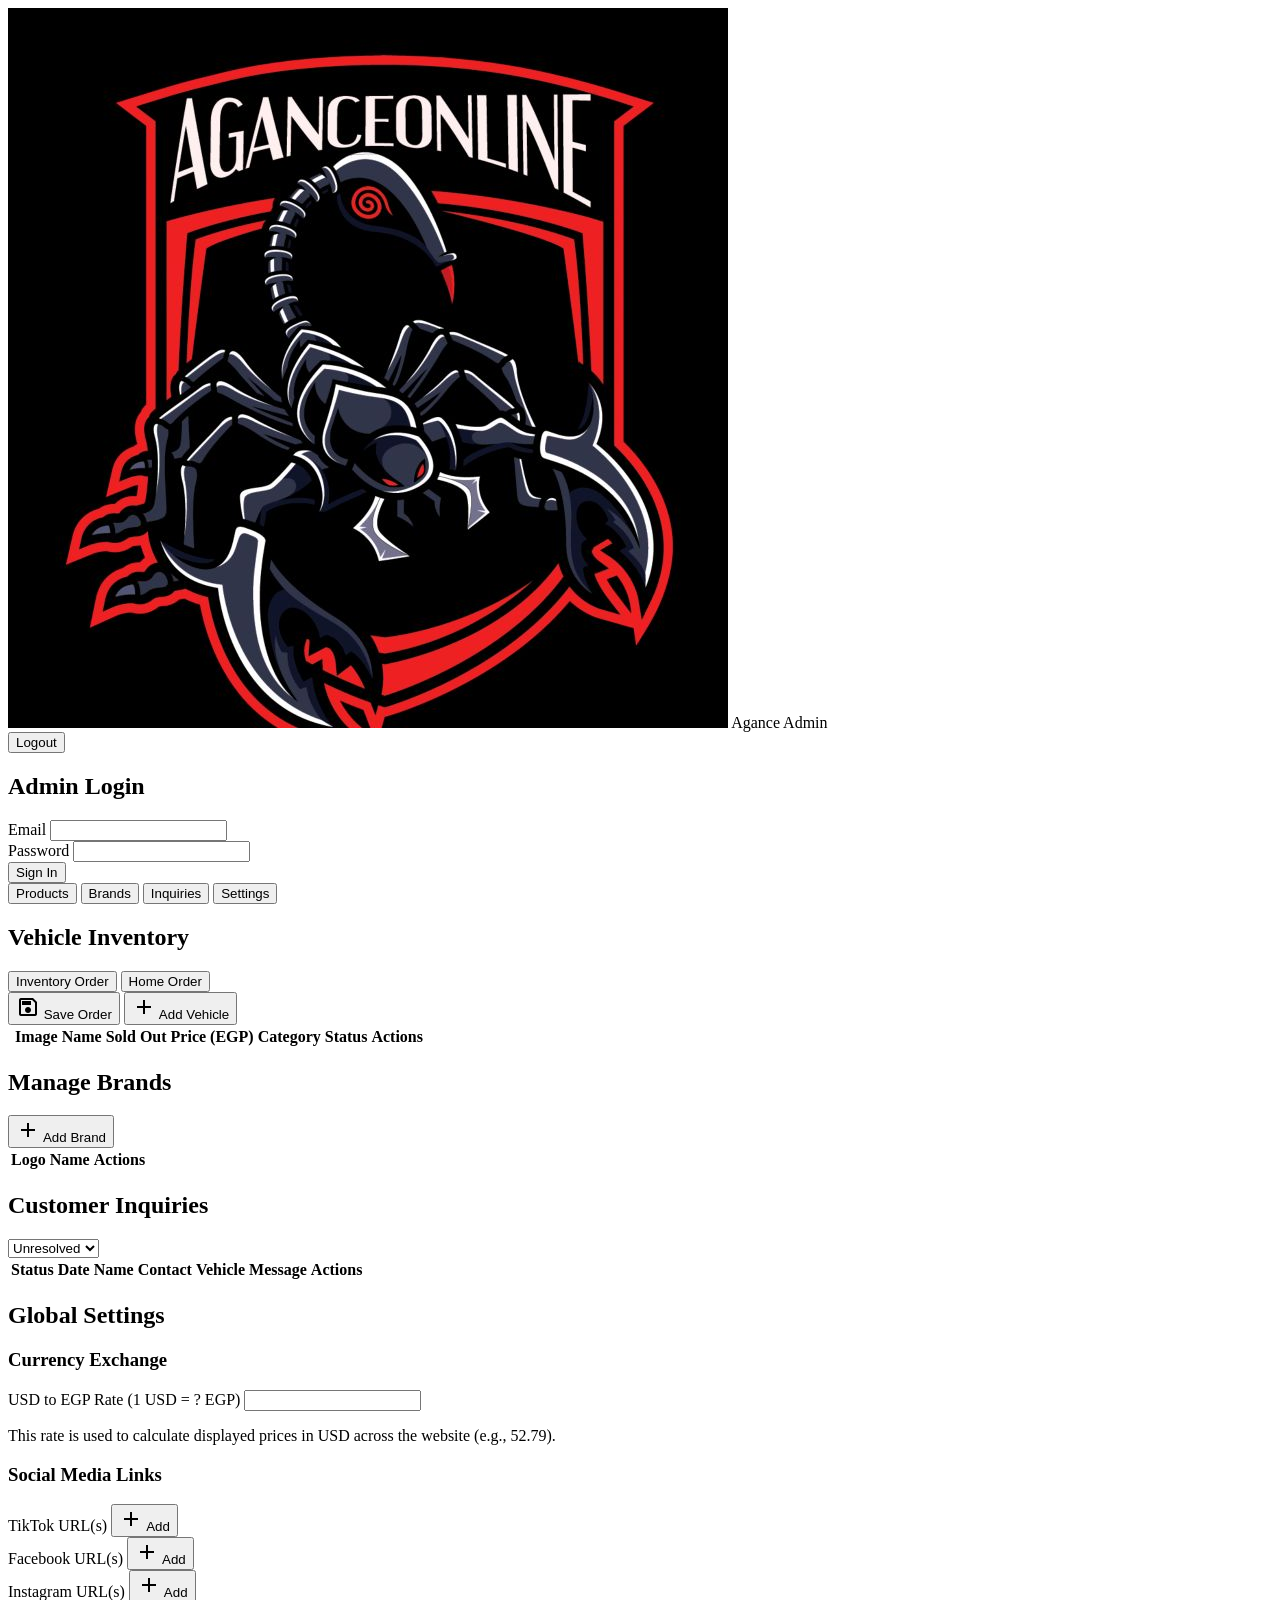
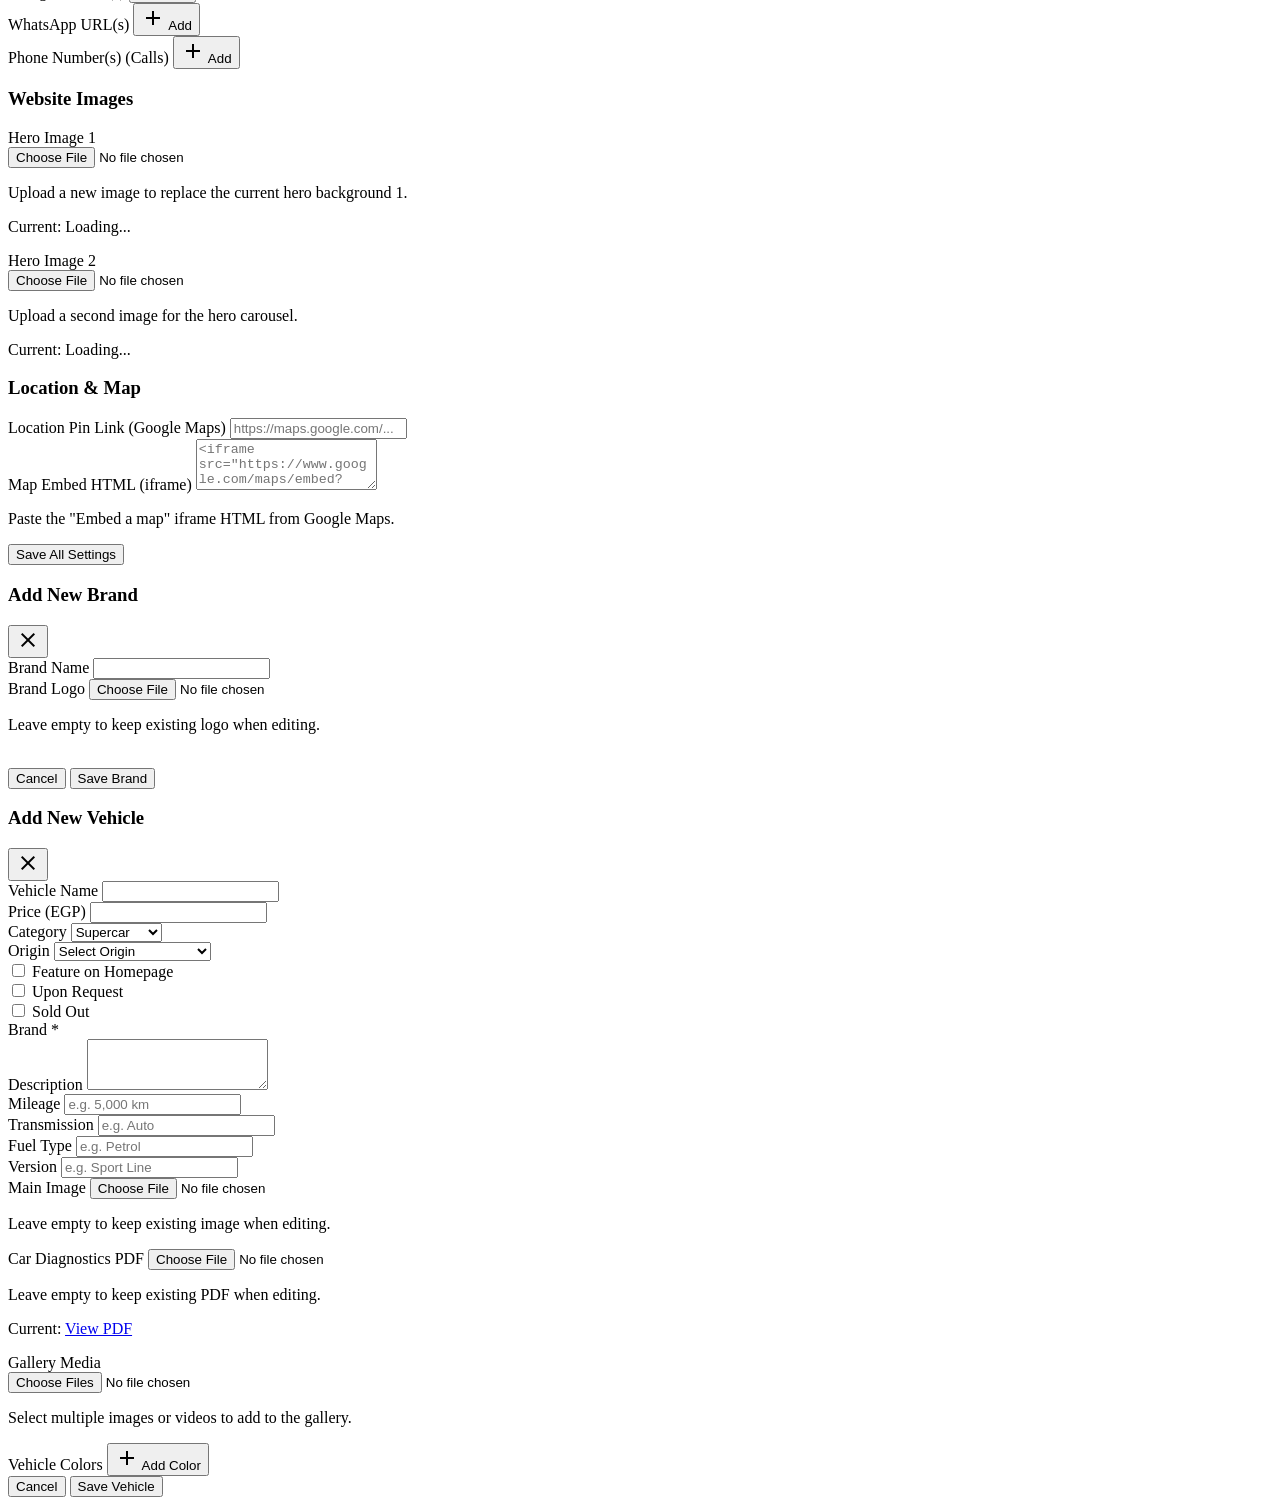
==== admin.html @ 686eb117 "Implement financing calculator, multiple social links, and UI refinements - Created a dedicated Fina" ====
<!DOCTYPE html>
<html lang="en" class="dark">
<head>
    <!-- Google Tag Manager -->
<script>(function(w,d,s,l,i){w[l]=w[l]||[];w[l].push({'gtm.start':
new Date().getTime(),event:'gtm.js'});var f=d.getElementsByTagName(s)[0],
j=d.createElement(s),dl=l!='dataLayer'?'&l='+l:'';j.async=true;j.src=
'https://www.googletagmanager.com/gtm.js?id='+i+dl;f.parentNode.insertBefore(j,f);
})(window,document,'script','dataLayer','GTM-TRHFFRVS');</script>
<!-- End Google Tag Manager -->
    <meta charset="UTF-8">
    <meta name="viewport" content="width=device-width, initial-scale=1.0">
    <title>Admin Dashboard - AganceOnline</title>

    <!-- Fonts -->
    <link href="https://fonts.googleapis.com/css2?family=Material+Symbols+Outlined:wght,FILL@100..700,0..1&display=swap" rel="stylesheet"/>
    <link href="https://fonts.googleapis.com/css2?family=Inter:wght@400;500;700;900&display=swap" rel="stylesheet"/>

    <!-- Tailwind CSS -->
    <script src="https://cdn.tailwindcss.com?plugins=forms,container-queries"></script>
    <script>
        tailwind.config = {
            darkMode: "class",
            theme: {
                extend: {
                    colors: {
                        "primary": "#ee2122",
                        "surface-dark": "#1a121d",
                        "surface-card": "#201724",
                    },
                    fontFamily: {
                        "display": ["Inter", "sans-serif"],
                        "body": ["Inter", "sans-serif"],
                    },
                },
            },
        }
    </script>
    <!-- Supabase SDK -->
    <script src="https://cdn.jsdelivr.net/npm/@supabase/supabase-js@2"></script>
</head>
<body class="bg-gray-100 dark:bg-[#150d17] text-slate-900 dark:text-white antialiased min-h-screen flex flex-col">
    <!-- Google Tag Manager (noscript) -->
<noscript><iframe src="https://www.googletagmanager.com/ns.html?id=GTM-TRHFFRVS"
height="0" width="0" style="display:none;visibility:hidden"></iframe></noscript>
<!-- End Google Tag Manager (noscript) -->

    <!-- Navbar -->
    <header class="bg-white dark:bg-surface-card border-b border-gray-200 dark:border-white/10 sticky top-0 z-50">
        <div class="max-w-7xl mx-auto px-4 sm:px-6 lg:px-8 h-16 flex items-center justify-between">
            <div class="flex items-center gap-2">
                <img src="assets/images/logo.jpeg" alt="Logo" class="h-10 w-10 rounded-full object-cover border-2 border-primary">
                <span class="text-xl font-bold tracking-tight">Agance Admin</span>
            </div>
            <div id="user-info" class="hidden flex items-center gap-4">
                <span id="user-email" class="text-sm text-gray-500 dark:text-gray-400"></span>
                <button id="logout-btn" class="text-sm font-medium text-red-500 hover:text-red-400">Logout</button>
            </div>
        </div>
    </header>

    <!-- Main Content -->
    <main class="flex-grow p-6 max-w-7xl mx-auto w-full">

        <!-- Login Section -->
        <div id="login-section" class="max-w-md mx-auto mt-20 hidden">
            <div class="bg-white dark:bg-surface-card p-8 rounded-xl shadow-lg border border-gray-200 dark:border-white/10">
                <h2 class="text-2xl font-bold mb-6 text-center">Admin Login</h2>
                <form id="login-form" class="space-y-4">
                    <div>
                        <label class="block text-sm font-medium mb-1">Email</label>
                        <input type="email" id="email" class="w-full rounded-lg bg-gray-50 dark:bg-black/20 border border-gray-300 dark:border-white/10 px-4 py-2 focus:ring-2 focus:ring-primary focus:border-transparent outline-none transition-all" required>
                    </div>
                    <div>
                        <label class="block text-sm font-medium mb-1">Password</label>
                        <input type="password" id="password" class="w-full rounded-lg bg-gray-50 dark:bg-black/20 border border-gray-300 dark:border-white/10 px-4 py-2 focus:ring-2 focus:ring-primary focus:border-transparent outline-none transition-all" required>
                    </div>
                    <div id="login-error" class="text-red-500 text-sm hidden"></div>
                    <button type="submit" class="w-full bg-primary hover:bg-red-600 text-white font-bold py-2 px-4 rounded-lg transition-colors">
                        Sign In
                    </button>
                </form>
            </div>
        </div>

        <!-- Dashboard Section -->
        <div id="dashboard-section" class="hidden">
            <!-- Tabs -->
            <div class="flex border-b border-gray-200 dark:border-white/10 mb-6">
                <button id="tab-products" class="px-6 py-3 text-sm font-medium border-b-2 border-primary text-primary transition-colors focus:outline-none">
                    Products
                </button>
                <button id="tab-brands" class="px-6 py-3 text-sm font-medium border-b-2 border-transparent text-gray-500 hover:text-gray-300 transition-colors focus:outline-none">
                    Brands
                </button>
                <button id="tab-inquiries" class="px-6 py-3 text-sm font-medium border-b-2 border-transparent text-gray-500 hover:text-gray-300 transition-colors focus:outline-none">
                    Inquiries
                </button>
                <button id="tab-settings" class="px-6 py-3 text-sm font-medium border-b-2 border-transparent text-gray-500 hover:text-gray-300 transition-colors focus:outline-none">
                    Settings
                </button>
            </div>

            <!-- Products View -->
            <div id="view-products" class="space-y-6">
                <div class="flex justify-between items-center flex-wrap gap-4">
                    <h2 class="text-2xl font-bold">Vehicle Inventory</h2>
                    <div class="flex items-center gap-3">
                        <div class="bg-gray-100 dark:bg-white/5 p-1 rounded-lg flex items-center">
                            <button id="order-mode-inventory" class="px-3 py-1.5 text-xs font-bold rounded-md bg-primary text-white shadow-sm transition-all">Inventory Order</button>
                            <button id="order-mode-home" class="px-3 py-1.5 text-xs font-bold rounded-md text-gray-500 hover:text-gray-700 dark:hover:text-gray-300 transition-all">Home Order</button>
                        </div>
                        <button id="save-order-btn" class="hidden bg-green-600 hover:bg-green-700 text-white px-4 py-2 rounded-lg text-sm font-bold flex items-center gap-2 transition-all">
                            <span class="material-symbols-outlined text-[18px]">save</span> Save Order
                        </button>
                        <button id="add-product-btn" class="bg-primary hover:bg-red-600 text-white px-4 py-2 rounded-lg text-sm font-bold flex items-center gap-2">
                            <span class="material-symbols-outlined text-[18px]">add</span> Add Vehicle
                        </button>
                    </div>
                </div>

                <!-- Product List -->
                <div class="overflow-x-auto rounded-lg border border-gray-200 dark:border-white/10">
                    <table class="w-full text-left text-sm">
                        <thead class="bg-gray-50 dark:bg-white/5 text-gray-500 dark:text-gray-400 uppercase font-bold text-xs">
                            <tr>
                                <th class="px-6 py-3 w-10"></th>
                                <th class="px-6 py-3">Image</th>
                                <th class="px-6 py-3">Name</th>
                                <th class="px-6 py-3">Sold Out</th>
                                <th class="px-6 py-3">Price (EGP)</th>
                                <th class="px-6 py-3">Category</th>
                                <th class="px-6 py-3">Status</th>
                                <th class="px-6 py-3 text-right">Actions</th>
                            </tr>
                        </thead>
                        <tbody id="products-table-body" class="divide-y divide-gray-200 dark:divide-white/5 bg-white dark:bg-surface-card">
                            <!-- Rows injected by JS -->
                        </tbody>
                    </table>
                </div>
            </div>

            <!-- Brands View -->
            <div id="view-brands" class="hidden space-y-6">
                <div class="flex justify-between items-center">
                    <h2 class="text-2xl font-bold">Manage Brands</h2>
                    <button id="add-brand-btn" class="bg-primary hover:bg-red-600 text-white px-4 py-2 rounded-lg text-sm font-bold flex items-center gap-2">
                        <span class="material-symbols-outlined text-[18px]">add</span> Add Brand
                    </button>
                </div>

                <!-- Brands List -->
                <div class="overflow-x-auto rounded-lg border border-gray-200 dark:border-white/10">
                    <table class="w-full text-left text-sm">
                        <thead class="bg-gray-50 dark:bg-white/5 text-gray-500 dark:text-gray-400 uppercase font-bold text-xs">
                            <tr>
                                <th class="px-6 py-3">Logo</th>
                                <th class="px-6 py-3">Name</th>
                                <th class="px-6 py-3 text-right">Actions</th>
                            </tr>
                        </thead>
                        <tbody id="brands-table-body" class="divide-y divide-gray-200 dark:divide-white/5 bg-white dark:bg-surface-card">
                            <!-- Rows injected by JS -->
                        </tbody>
                    </table>
                </div>
            </div>

            <!-- Inquiries View -->
            <div id="view-inquiries" class="hidden space-y-6">
                <div class="flex justify-between items-center">
                    <h2 class="text-2xl font-bold">Customer Inquiries</h2>
                    <select id="filter-inquiries" class="rounded-lg bg-white dark:bg-surface-card border border-gray-200 dark:border-white/10 px-4 py-2 text-sm focus:ring-2 focus:ring-primary focus:border-transparent outline-none transition-all">
                        <option value="all">All Inquiries</option>
                        <option value="unresolved" selected>Unresolved</option>
                        <option value="resolved">Resolved</option>
                    </select>
                </div>
                <div class="overflow-x-auto rounded-lg border border-gray-200 dark:border-white/10">
                    <table class="w-full text-left text-sm">
                        <thead class="bg-gray-50 dark:bg-white/5 text-gray-500 dark:text-gray-400 uppercase font-bold text-xs">
                            <tr>
                                <th class="px-6 py-3">Status</th>
                                <th class="px-6 py-3">Date</th>
                                <th class="px-6 py-3">Name</th>
                                <th class="px-6 py-3">Contact</th>
                                <th class="px-6 py-3">Vehicle</th>
                                <th class="px-6 py-3">Message</th>
                                <th class="px-6 py-3 text-right">Actions</th>
                            </tr>
                        </thead>
                        <tbody id="inquiries-table-body" class="divide-y divide-gray-200 dark:divide-white/5 bg-white dark:bg-surface-card">
                            <!-- Rows injected by JS -->
                        </tbody>
                    </table>
                </div>
            </div>

            <!-- Settings View -->
            <div id="view-settings" class="hidden space-y-6">
                <h2 class="text-2xl font-bold">Global Settings</h2>

                <div class="bg-white dark:bg-surface-card rounded-xl border border-gray-200 dark:border-white/10 p-6 max-w-2xl">
                    <form id="settings-form" class="space-y-8">

                        <!-- Currency Section -->
                        <div>
                            <h3 class="text-lg font-bold mb-4 border-b border-gray-200 dark:border-white/10 pb-2">Currency Exchange</h3>
                            <div>
                                <label class="block text-sm font-medium mb-1">USD to EGP Rate (1 USD = ? EGP)</label>
                                <input type="number" id="setting-egp-usd" step="0.01" class="w-full rounded-lg bg-gray-50 dark:bg-black/20 border border-gray-300 dark:border-white/10 px-4 py-2 focus:ring-2 focus:ring-primary focus:border-transparent outline-none transition-all" required>
                                <p class="text-xs text-gray-500 mt-2">This rate is used to calculate displayed prices in USD across the website (e.g., 52.79).</p>
                            </div>
                        </div>

                        <!-- Social Media Section -->
                        <div>
                            <h3 class="text-lg font-bold mb-4 border-b border-gray-200 dark:border-white/10 pb-2">Social Media Links</h3>
                            <div class="space-y-6">
                                <div id="container-social-tiktok">
                                    <div class="flex items-center justify-between mb-2">
                                        <label class="block text-sm font-medium">TikTok URL(s)</label>
                                        <button type="button" onclick="addSocialLink('tiktok')" class="text-xs bg-primary hover:bg-red-600 text-white px-2 py-1 rounded flex items-center gap-1">
                                            <span class="material-symbols-outlined text-[14px]">add</span> Add
                                        </button>
                                    </div>
                                    <div class="social-links-list space-y-2"></div>
                                </div>
                                <div id="container-social-facebook">
                                    <div class="flex items-center justify-between mb-2">
                                        <label class="block text-sm font-medium">Facebook URL(s)</label>
                                        <button type="button" onclick="addSocialLink('facebook')" class="text-xs bg-primary hover:bg-red-600 text-white px-2 py-1 rounded flex items-center gap-1">
                                            <span class="material-symbols-outlined text-[14px]">add</span> Add
                                        </button>
                                    </div>
                                    <div class="social-links-list space-y-2"></div>
                                </div>
                                <div id="container-social-instagram">
                                    <div class="flex items-center justify-between mb-2">
                                        <label class="block text-sm font-medium">Instagram URL(s)</label>
                                        <button type="button" onclick="addSocialLink('instagram')" class="text-xs bg-primary hover:bg-red-600 text-white px-2 py-1 rounded flex items-center gap-1">
                                            <span class="material-symbols-outlined text-[14px]">add</span> Add
                                        </button>
                                    </div>
                                    <div class="social-links-list space-y-2"></div>
                                </div>
                                <div id="container-social-whatsapp">
                                    <div class="flex items-center justify-between mb-2">
                                        <label class="block text-sm font-medium">WhatsApp URL(s)</label>
                                        <button type="button" onclick="addSocialLink('whatsapp')" class="text-xs bg-primary hover:bg-red-600 text-white px-2 py-1 rounded flex items-center gap-1">
                                            <span class="material-symbols-outlined text-[14px]">add</span> Add
                                        </button>
                                    </div>
                                    <div class="social-links-list space-y-2"></div>
                                </div>
                                <div id="container-social-phone">
                                    <div class="flex items-center justify-between mb-2">
                                        <label class="block text-sm font-medium">Phone Number(s) (Calls)</label>
                                        <button type="button" onclick="addSocialLink('phone')" class="text-xs bg-primary hover:bg-red-600 text-white px-2 py-1 rounded flex items-center gap-1">
                                            <span class="material-symbols-outlined text-[14px]">add</span> Add
                                        </button>
                                    </div>
                                    <div class="social-links-list space-y-2"></div>
                                </div>
                            </div>
                        </div>

                        <!-- Images Section -->
                        <div>
                            <h3 class="text-lg font-bold mb-4 border-b border-gray-200 dark:border-white/10 pb-2">Website Images</h3>
                            <div class="space-y-4">
                                <div>
                                    <label class="block text-sm font-medium mb-1">Hero Image 1</label>
                                    <div class="flex flex-col gap-2">
                                        <input type="file" id="setting-hero-image" accept="image/*" class="w-full text-sm text-gray-500 file:mr-4 file:py-2 file:px-4 file:rounded-full file:border-0 file:text-sm file:font-semibold file:bg-primary file:text-white hover:file:bg-red-600 transition-all">
                                        <p class="text-xs text-gray-500">Upload a new image to replace the current hero background 1.</p>
                                        <p class="text-xs text-gray-400">Current: <span id="current-hero-image" class="italic">Loading...</span></p>
                                    </div>
                                </div>
                                <div>
                                    <label class="block text-sm font-medium mb-1">Hero Image 2</label>
                                    <div class="flex flex-col gap-2">
                                        <input type="file" id="setting-hero-image-2" accept="image/*" class="w-full text-sm text-gray-500 file:mr-4 file:py-2 file:px-4 file:rounded-full file:border-0 file:text-sm file:font-semibold file:bg-primary file:text-white hover:file:bg-red-600 transition-all">
                                        <p class="text-xs text-gray-500">Upload a second image for the hero carousel.</p>
                                        <p class="text-xs text-gray-400">Current: <span id="current-hero-image-2" class="italic">Loading...</span></p>
                                    </div>
                                </div>
                            </div>
                        </div>

                        <!-- Location Section -->
                        <div>
                            <h3 class="text-lg font-bold mb-4 border-b border-gray-200 dark:border-white/10 pb-2">Location & Map</h3>
                            <div class="space-y-4">
                                <div>
                                    <label class="block text-sm font-medium mb-1">Location Pin Link (Google Maps)</label>
                                    <input type="url" id="setting-location-pin" class="w-full rounded-lg bg-gray-50 dark:bg-black/20 border border-gray-300 dark:border-white/10 px-4 py-2 focus:ring-2 focus:ring-primary focus:border-transparent outline-none transition-all" placeholder="https://maps.google.com/...">
                                </div>
                                <div>
                                    <label class="block text-sm font-medium mb-1">Map Embed HTML (iframe)</label>
                                    <textarea id="setting-map-embed" rows="3" class="w-full rounded-lg bg-gray-50 dark:bg-black/20 border border-gray-300 dark:border-white/10 px-4 py-2 focus:ring-2 focus:ring-primary focus:border-transparent outline-none transition-all" placeholder='<iframe src="https://www.google.com/maps/embed?pb=..." ...></iframe>'></textarea>
                                    <p class="text-xs text-gray-500 mt-2">Paste the "Embed a map" iframe HTML from Google Maps.</p>
                                </div>
                            </div>
                        </div>

                        <div class="pt-4 border-t border-gray-200 dark:border-white/10 flex justify-end">
                             <button type="submit" id="save-settings-btn" class="bg-primary hover:bg-red-600 text-white font-bold py-3 px-8 rounded-lg transition-colors shadow-lg shadow-red-900/20">
                                Save All Settings
                            </button>
                        </div>
                    </form>
                </div>
            </div>
        </div>
    </main>

    <!-- Brand Modal -->
    <div id="brand-modal" class="fixed inset-0 z-[100] hidden">
        <div class="absolute inset-0 bg-black/60 backdrop-blur-sm" id="brand-modal-backdrop"></div>
        <div class="absolute inset-0 flex items-center justify-center p-4">
            <div class="bg-white dark:bg-surface-card w-full max-w-md rounded-xl shadow-2xl border border-gray-200 dark:border-white/10 max-h-[90vh] overflow-y-auto">
                <div class="p-6 border-b border-gray-200 dark:border-white/10 flex justify-between items-center">
                    <h3 class="text-xl font-bold" id="brand-modal-title">Add New Brand</h3>
                    <button id="brand-modal-close" class="text-gray-500 hover:text-white transition-colors">
                        <span class="material-symbols-outlined">close</span>
                    </button>
                </div>
                <form id="brand-form" class="p-6 space-y-6">
                    <input type="hidden" id="brand-id">

                    <div>
                        <label class="block text-sm font-medium mb-1">Brand Name</label>
                        <input type="text" id="b-name" class="w-full rounded-lg bg-gray-50 dark:bg-black/20 border border-gray-300 dark:border-white/10 px-4 py-2 focus:ring-2 focus:ring-primary focus:border-transparent outline-none transition-all" required>
                    </div>

                    <div>
                        <label class="block text-sm font-medium mb-1">Brand Logo</label>
                        <input type="file" id="b-logo" accept="image/*" class="w-full text-sm text-gray-500 file:mr-4 file:py-2 file:px-4 file:rounded-full file:border-0 file:text-sm file:font-semibold file:bg-primary file:text-white hover:file:bg-red-600 transition-all">
                        <p class="text-xs text-gray-400 mt-1">Leave empty to keep existing logo when editing.</p>
                        <div id="b-logo-preview" class="mt-4 hidden h-16 w-32 bg-gray-100 dark:bg-black/20 rounded flex items-center justify-center p-2">
                             <img src="" id="b-logo-img" class="max-h-full max-w-full object-contain">
                        </div>
                    </div>

                    <div class="flex justify-end gap-3 pt-4 border-t border-gray-200 dark:border-white/10">
                        <button type="button" id="brand-modal-cancel" class="px-4 py-2 text-sm font-medium text-gray-500 hover:text-white transition-colors">Cancel</button>
                        <button type="submit" id="save-brand-btn" class="bg-primary hover:bg-red-600 text-white px-6 py-2 rounded-lg text-sm font-bold transition-colors">
                            Save Brand
                        </button>
                    </div>
                </form>
            </div>
        </div>
    </div>

    <!-- Product Modal -->
    <div id="product-modal" class="fixed inset-0 z-[100] hidden">
        <div class="absolute inset-0 bg-black/60 backdrop-blur-sm" id="modal-backdrop"></div>
        <div class="absolute inset-0 flex items-center justify-center p-4">
            <div class="bg-white dark:bg-surface-card w-full max-w-2xl rounded-xl shadow-2xl border border-gray-200 dark:border-white/10 max-h-[90vh] overflow-y-auto">
                <div class="p-6 border-b border-gray-200 dark:border-white/10 flex justify-between items-center">
                    <h3 class="text-xl font-bold" id="modal-title">Add New Vehicle</h3>
                    <button id="modal-close" class="text-gray-500 hover:text-white transition-colors">
                        <span class="material-symbols-outlined">close</span>
                    </button>
                </div>
                <form id="product-form" class="p-6 space-y-6">
                    <input type="hidden" id="product-id">

                    <div class="grid grid-cols-1 md:grid-cols-2 gap-6">
                        <div>
                            <label class="block text-sm font-medium mb-1">Vehicle Name</label>
                            <input type="text" id="p-name" class="w-full rounded-lg bg-gray-50 dark:bg-black/20 border border-gray-300 dark:border-white/10 px-4 py-2 focus:ring-2 focus:ring-primary focus:border-transparent outline-none transition-all" required>
                        </div>
                        <div>
                            <label class="block text-sm font-medium mb-1">Price (EGP)</label>
                            <input type="number" id="p-price" class="w-full rounded-lg bg-gray-50 dark:bg-black/20 border border-gray-300 dark:border-white/10 px-4 py-2 focus:ring-2 focus:ring-primary focus:border-transparent outline-none transition-all" required>
                        </div>
                        <div>
                            <label class="block text-sm font-medium mb-1">Category</label>
                            <select id="p-category" class="w-full rounded-lg bg-gray-50 dark:bg-black/20 border border-gray-300 dark:border-white/10 px-4 py-2 focus:ring-2 focus:ring-primary focus:border-transparent outline-none transition-all">
                                <option value="Supercar">Supercar</option>
                                <option value="SUV">SUV</option>
                                <option value="Sports">Sports</option>
                                <option value="Luxury">Luxury</option>
                                <option value="Sedan">Sedan</option>
                                <option value="Coupe">Coupe</option>
                                <option value="Convertible">Convertible</option>
                                <option value="New Arrival">New Arrival</option>
                            </select>
                        </div>
                        <div>
                            <label class="block text-sm font-medium mb-1">Origin</label>
                            <select id="p-origin" class="w-full rounded-lg bg-gray-50 dark:bg-black/20 border border-gray-300 dark:border-white/10 px-4 py-2 focus:ring-2 focus:ring-primary focus:border-transparent outline-none transition-all">
                                <option value="">Select Origin</option>
                                <option value="Imported">Imported (استيراد)</option>
                                <option value="Egyptian Agency">Egyptian Agency (وكيل)</option>
                            </select>
                        </div>
                        <div class="flex flex-col gap-2">
                            <div class="flex items-center gap-2">
                                <input type="checkbox" id="p-featured" class="w-5 h-5 rounded border-gray-300 text-primary focus:ring-primary">
                                <label for="p-featured" class="text-sm font-medium">Feature on Homepage</label>
                            </div>
                            <div class="flex items-center gap-2">
                                <input type="checkbox" id="p-upon-request" class="w-5 h-5 rounded border-gray-300 text-primary focus:ring-primary">
                                <label for="p-upon-request" class="text-sm font-medium">Upon Request</label>
                            </div>
                            <div class="flex items-center gap-2">
                                <input type="checkbox" id="p-sold-out" class="w-5 h-5 rounded border-gray-300 text-primary focus:ring-primary">
                                <label for="p-sold-out" class="text-sm font-medium text-red-500 font-bold">Sold Out</label>
                            </div>
                        </div>
                    </div>

                    <div>
                        <label class="block text-sm font-medium mb-2">Brand <span class="text-red-500">*</span></label>
                        <div class="overflow-x-auto pb-2">
                            <div id="p-brand-container" class="flex gap-4 min-w-max">
                                <!-- Brands injected by JS -->
                            </div>
                        </div>
                        <input type="hidden" id="p-brand-id" required>
                    </div>

                    <div>
                        <label class="block text-sm font-medium mb-1">Description</label>
                        <textarea id="p-desc" rows="3" class="w-full rounded-lg bg-gray-50 dark:bg-black/20 border border-gray-300 dark:border-white/10 px-4 py-2 focus:ring-2 focus:ring-primary focus:border-transparent outline-none transition-all"></textarea>
                    </div>

                    <div class="grid grid-cols-3 gap-4">
                        <div>
                            <label class="block text-sm font-medium mb-1">Mileage</label>
                            <input type="text" id="p-mileage" placeholder="e.g. 5,000 km" class="w-full rounded-lg bg-gray-50 dark:bg-black/20 border border-gray-300 dark:border-white/10 px-4 py-2 focus:ring-2 focus:ring-primary focus:border-transparent outline-none transition-all">
                        </div>
                        <div>
                            <label class="block text-sm font-medium mb-1">Transmission</label>
                            <input type="text" id="p-trans" placeholder="e.g. Auto" class="w-full rounded-lg bg-gray-50 dark:bg-black/20 border border-gray-300 dark:border-white/10 px-4 py-2 focus:ring-2 focus:ring-primary focus:border-transparent outline-none transition-all">
                        </div>
                        <div>
                            <label class="block text-sm font-medium mb-1">Fuel Type</label>
                            <input type="text" id="p-fuel" placeholder="e.g. Petrol" class="w-full rounded-lg bg-gray-50 dark:bg-black/20 border border-gray-300 dark:border-white/10 px-4 py-2 focus:ring-2 focus:ring-primary focus:border-transparent outline-none transition-all">
                        </div>
                        <div>
                            <label class="block text-sm font-medium mb-1">Version</label>
                            <input type="text" id="p-version" placeholder="e.g. Sport Line" class="w-full rounded-lg bg-gray-50 dark:bg-black/20 border border-gray-300 dark:border-white/10 px-4 py-2 focus:ring-2 focus:ring-primary focus:border-transparent outline-none transition-all">
                        </div>
                    </div>

                    <div>
                        <label class="block text-sm font-medium mb-1">Main Image</label>
                        <input type="file" id="p-image" accept="image/*" class="w-full text-sm text-gray-500 file:mr-4 file:py-2 file:px-4 file:rounded-full file:border-0 file:text-sm file:font-semibold file:bg-primary file:text-white hover:file:bg-red-600 transition-all">
                        <p class="text-xs text-gray-400 mt-1">Leave empty to keep existing image when editing.</p>
                    </div>

                    <div>
                        <label class="block text-sm font-medium mb-1">Car Diagnostics PDF</label>
                        <input type="file" id="p-diagnostics" accept=".pdf,application/pdf" class="w-full text-sm text-gray-500 file:mr-4 file:py-2 file:px-4 file:rounded-full file:border-0 file:text-sm file:font-semibold file:bg-primary file:text-white hover:file:bg-red-600 transition-all">
                        <p class="text-xs text-gray-400 mt-1">Leave empty to keep existing PDF when editing.</p>
                        <p id="p-diagnostics-current" class="text-sm text-green-600 dark:text-green-400 mt-1 hidden">Current: <a href="#" target="_blank" class="underline hover:text-green-800">View PDF</a></p>
                    </div>

                    <div>
                        <label class="block text-sm font-medium mb-1">Gallery Media</label>
                        <div id="gallery-preview" class="grid grid-cols-2 md:grid-cols-4 gap-4 mb-4">
                            <!-- Thumbnails injected by JS -->
                        </div>
                        <input type="file" id="p-gallery-upload" multiple accept="image/*,video/mp4,video/webm,video/ogg" class="w-full text-sm text-gray-500 file:mr-4 file:py-2 file:px-4 file:rounded-full file:border-0 file:text-sm file:font-semibold file:bg-primary file:text-white hover:file:bg-red-600 transition-all">
                        <p class="text-xs text-gray-400 mt-1">Select multiple images or videos to add to the gallery.</p>
                    </div>

                    <!-- Colors Management -->
                    <div class="border-t border-gray-200 dark:border-white/10 pt-6">
                        <div class="flex justify-between items-center mb-4">
                            <label class="block text-sm font-medium">Vehicle Colors</label>
                            <button type="button" onclick="addColor()" class="text-xs bg-primary hover:bg-red-600 text-white px-3 py-1.5 rounded font-bold flex items-center gap-1">
                                <span class="material-symbols-outlined text-[14px]">add</span> Add Color
                            </button>
                        </div>
                        <div id="colors-container" class="space-y-4">
                            <!-- Color entries injected by JS -->
                        </div>
                    </div>

                    <div class="flex justify-end gap-3 pt-4 border-t border-gray-200 dark:border-white/10">
                        <button type="button" id="modal-cancel" class="px-4 py-2 text-sm font-medium text-gray-500 hover:text-white transition-colors">Cancel</button>
                        <button type="submit" id="save-btn" class="bg-primary hover:bg-red-600 text-white px-6 py-2 rounded-lg text-sm font-bold transition-colors">
                            Save Vehicle
                        </button>
                    </div>
                </form>
            </div>
        </div>
    </div>

    <!-- Scripts -->
    <script src="js/supabase-config.js"></script>
    <script src="js/admin.js"></script>

</body>
</html>
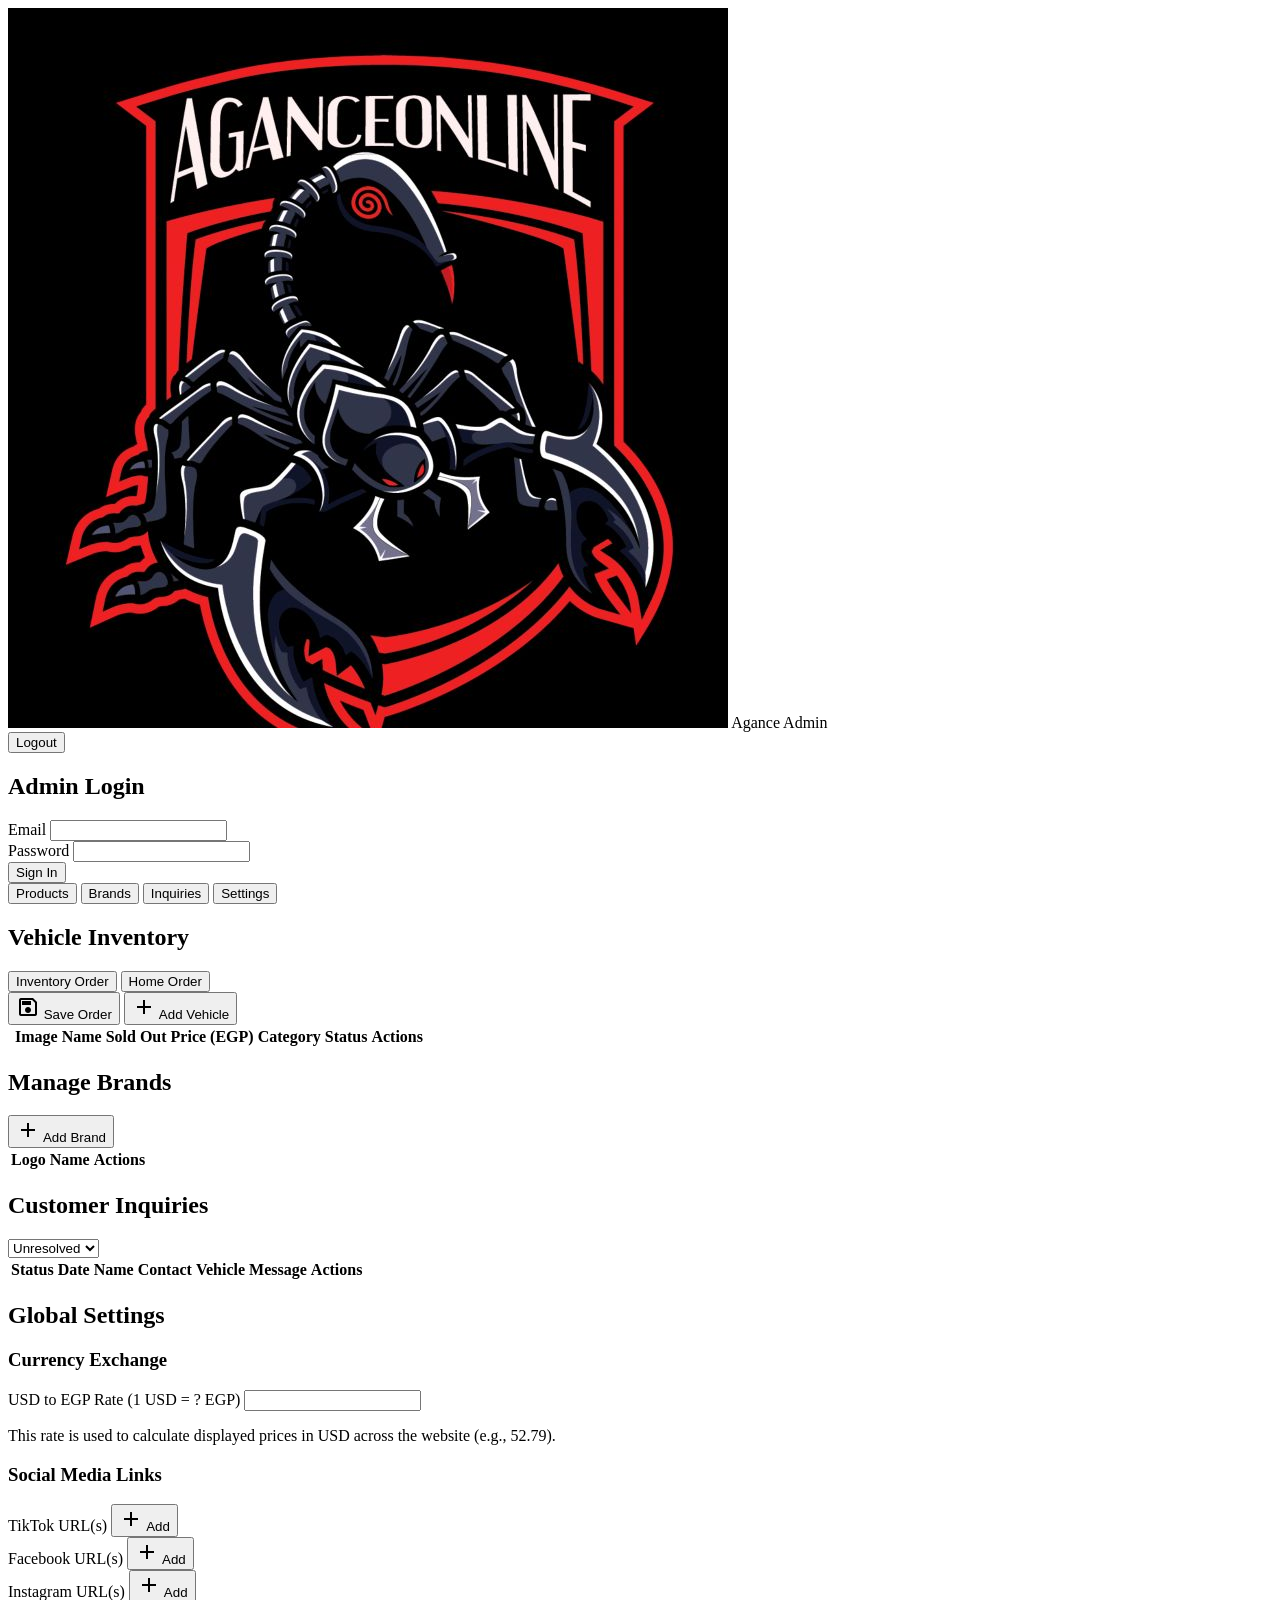
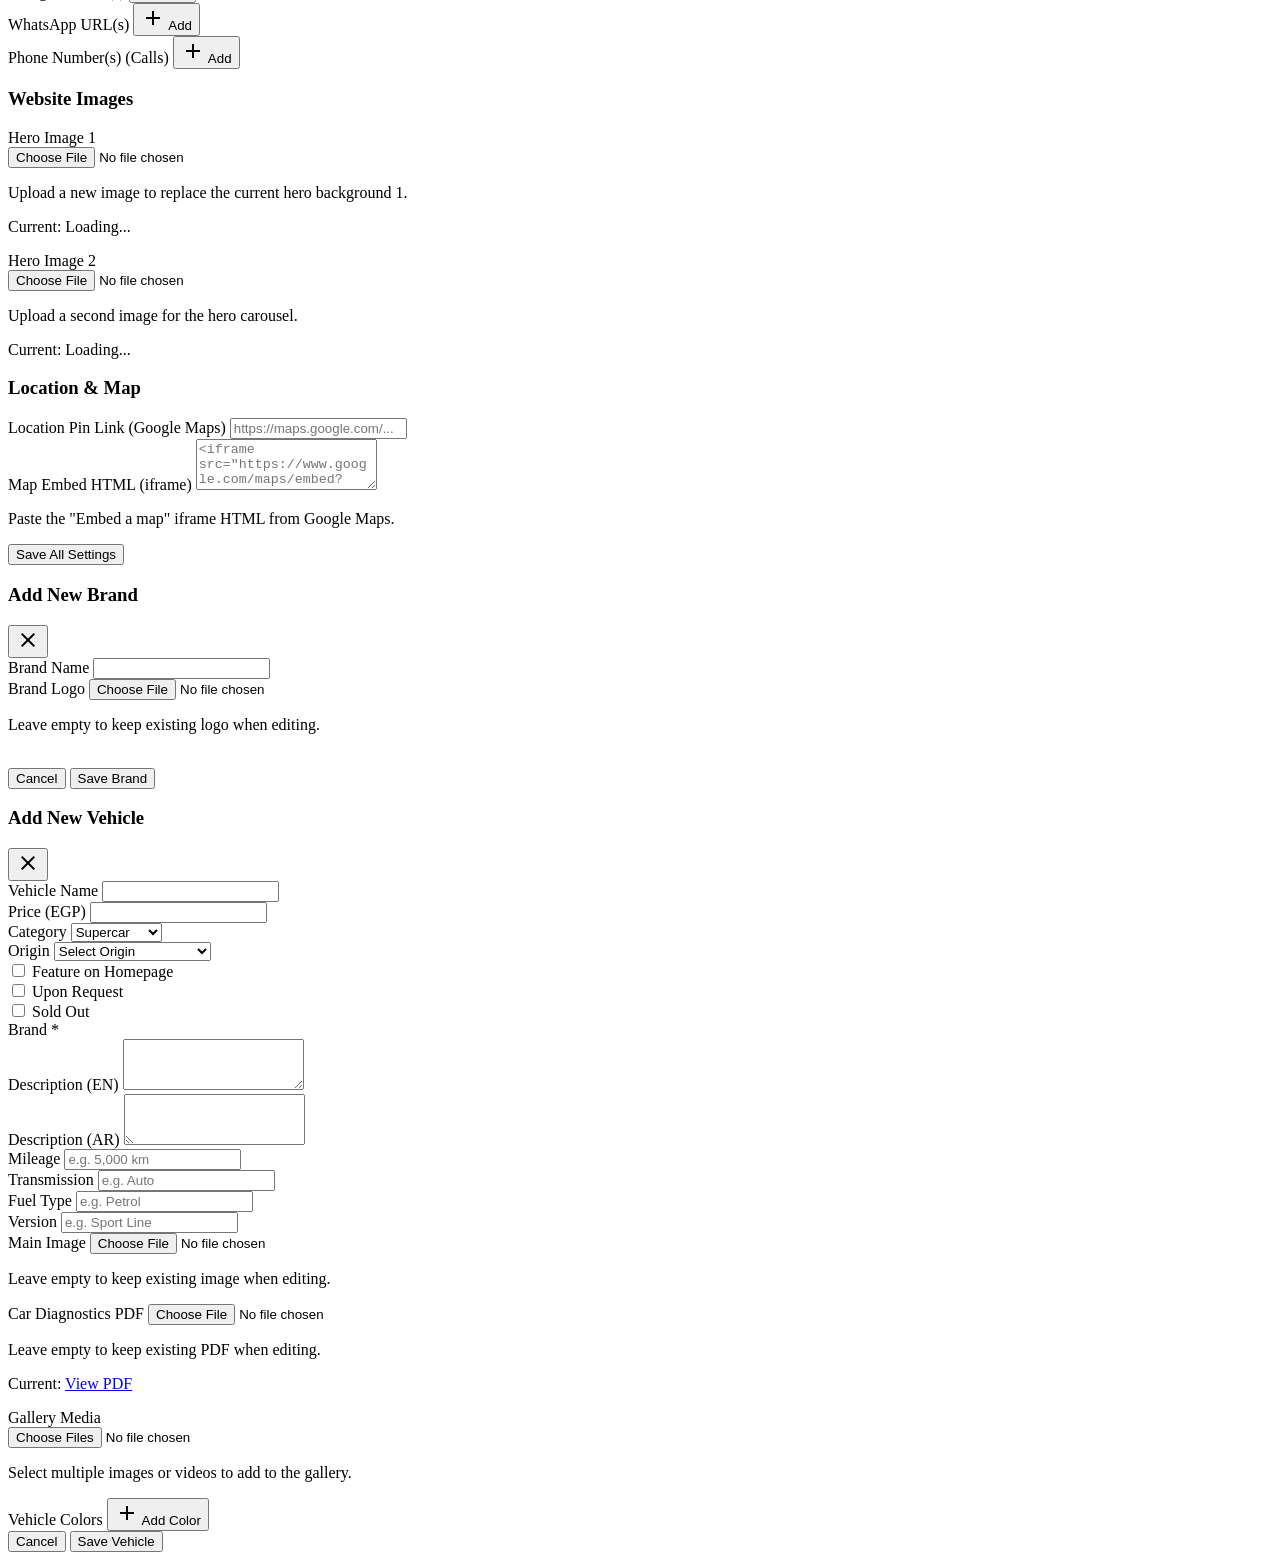
==== commit 6290c565: "Implement manual English and Arabic vehicle descriptions in admin dashboard. - Added 'Description (A" ====
--- a/admin.html
+++ b/admin.html
@@ -383,6 +383,7 @@
                             <select id="p-category" class="w-full rounded-lg bg-gray-50 dark:bg-black/20 border border-gray-300 dark:border-white/10 px-4 py-2 focus:ring-2 focus:ring-primary focus:border-transparent outline-none transition-all">
                                 <option value="Supercar">Supercar</option>
                                 <option value="SUV">SUV</option>
+                                <option value="4x4">4x4</option>
                                 <option value="Sports">Sports</option>
                                 <option value="Luxury">Luxury</option>
                                 <option value="Sedan">Sedan</option>
@@ -425,9 +426,15 @@
                         <input type="hidden" id="p-brand-id" required>
                     </div>
 
-                    <div>
-                        <label class="block text-sm font-medium mb-1">Description</label>
-                        <textarea id="p-desc" rows="3" class="w-full rounded-lg bg-gray-50 dark:bg-black/20 border border-gray-300 dark:border-white/10 px-4 py-2 focus:ring-2 focus:ring-primary focus:border-transparent outline-none transition-all"></textarea>
+                    <div class="grid grid-cols-1 md:grid-cols-2 gap-6">
+                        <div>
+                            <label class="block text-sm font-medium mb-1">Description (EN)</label>
+                            <textarea id="p-desc" rows="3" class="w-full rounded-lg bg-gray-50 dark:bg-black/20 border border-gray-300 dark:border-white/10 px-4 py-2 focus:ring-2 focus:ring-primary focus:border-transparent outline-none transition-all"></textarea>
+                        </div>
+                        <div>
+                            <label class="block text-sm font-medium mb-1 text-right">Description (AR)</label>
+                            <textarea id="p-desc-ar" rows="3" dir="rtl" class="w-full rounded-lg bg-gray-50 dark:bg-black/20 border border-gray-300 dark:border-white/10 px-4 py-2 focus:ring-2 focus:ring-primary focus:border-transparent outline-none transition-all"></textarea>
+                        </div>
                     </div>
 
                     <div class="grid grid-cols-3 gap-4">
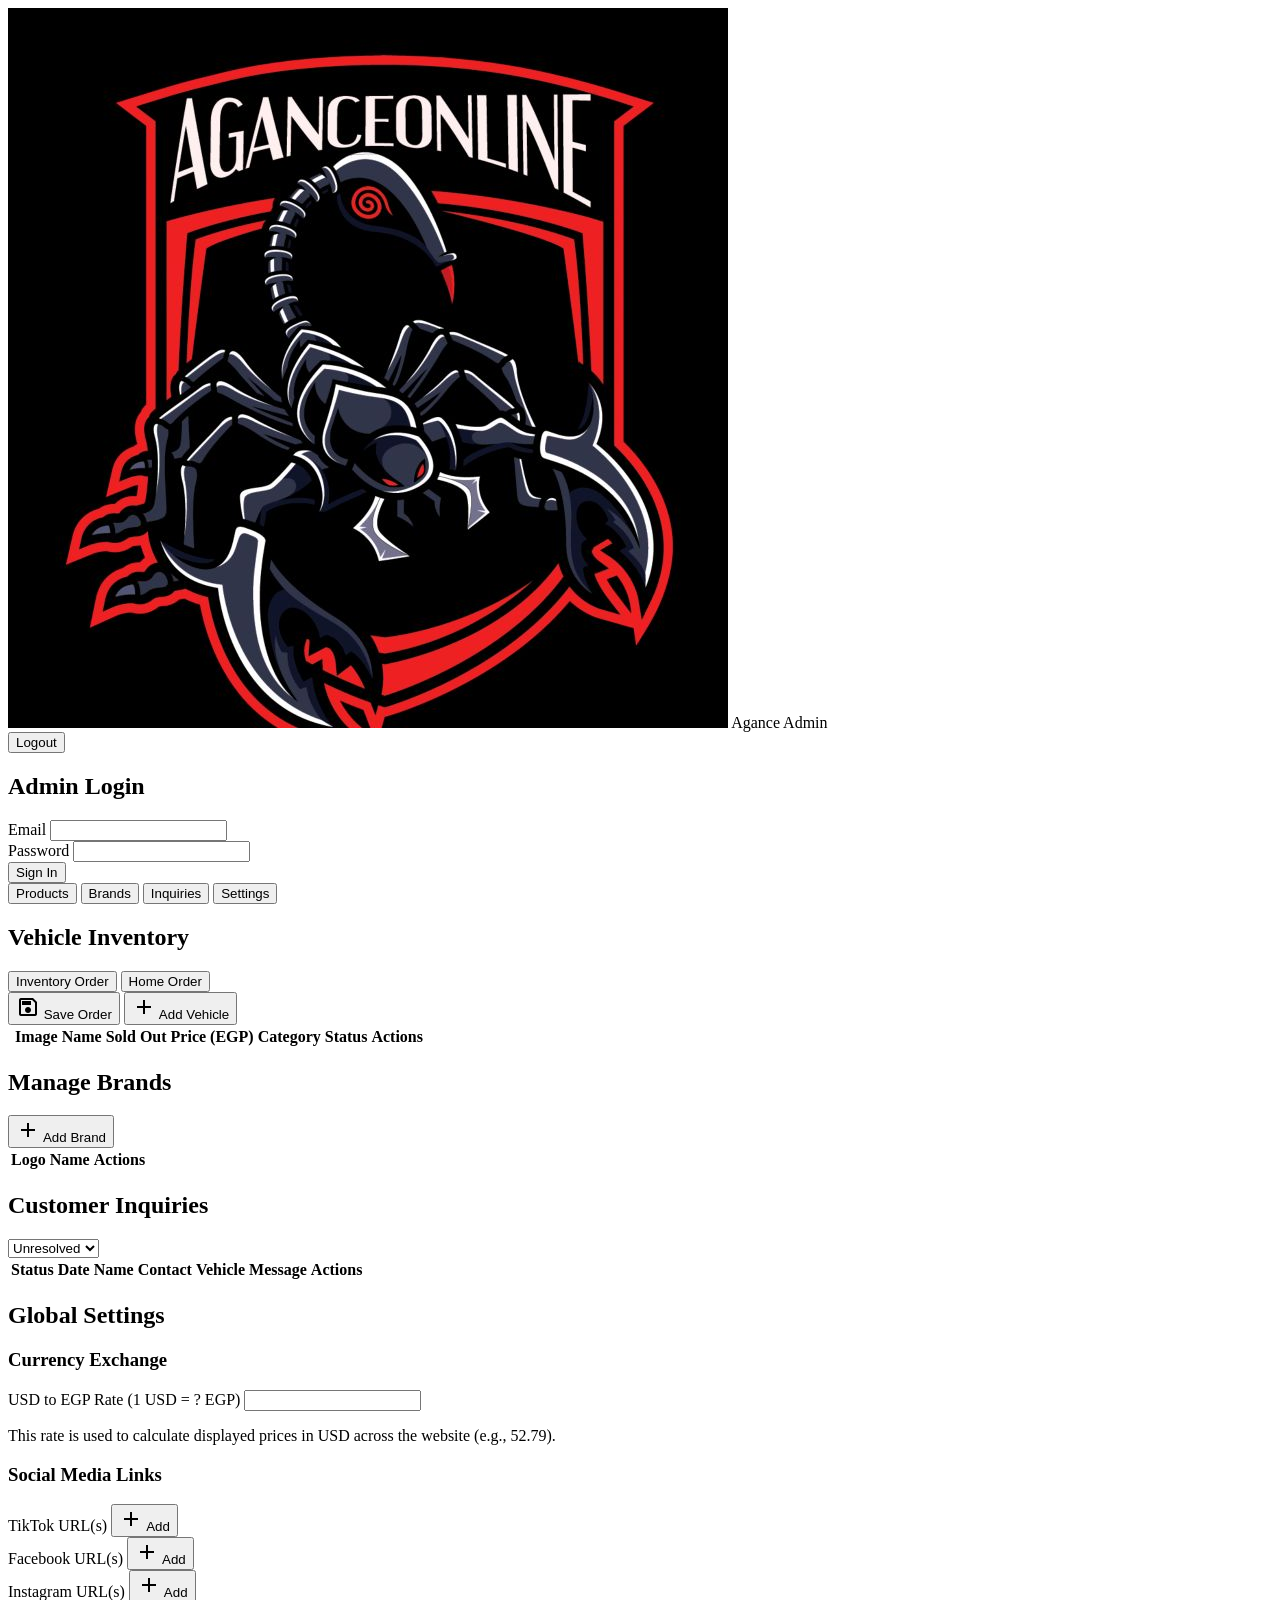
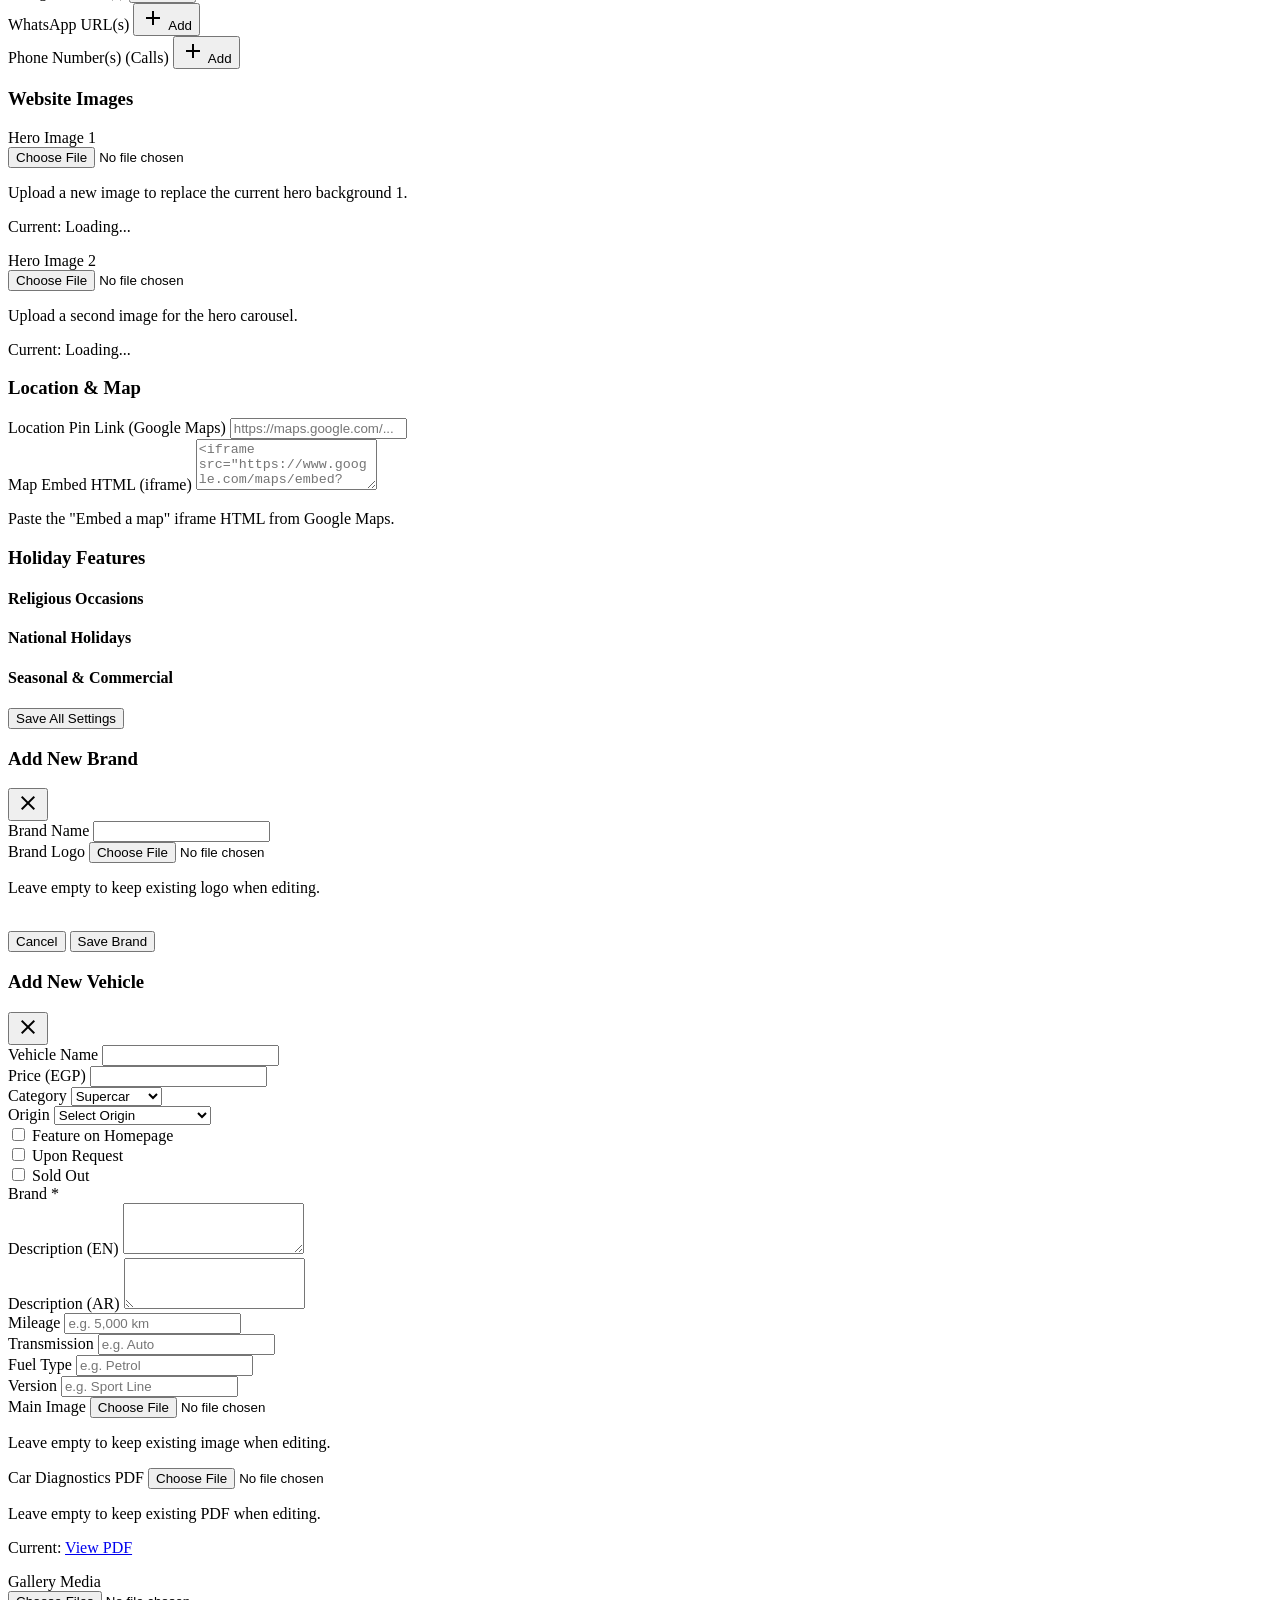
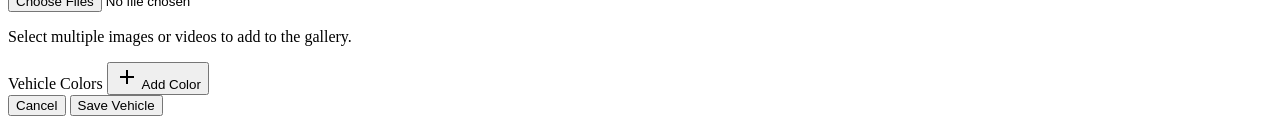
==== commit dc98b456: "Implement Egyptian holiday features and admin toggle system - Created Supabase migration to manage 2" ====
--- a/admin.html
+++ b/admin.html
@@ -1,510 +1,963 @@
-<!DOCTYPE html>
+<!doctype html>
 <html lang="en" class="dark">
-<head>
+  <head>
     <!-- Google Tag Manager -->
-<script>(function(w,d,s,l,i){w[l]=w[l]||[];w[l].push({'gtm.start':
-new Date().getTime(),event:'gtm.js'});var f=d.getElementsByTagName(s)[0],
-j=d.createElement(s),dl=l!='dataLayer'?'&l='+l:'';j.async=true;j.src=
-'https://www.googletagmanager.com/gtm.js?id='+i+dl;f.parentNode.insertBefore(j,f);
-})(window,document,'script','dataLayer','GTM-TRHFFRVS');</script>
-<!-- End Google Tag Manager -->
-    <meta charset="UTF-8">
-    <meta name="viewport" content="width=device-width, initial-scale=1.0">
+    <script>
+      (function (w, d, s, l, i) {
+        w[l] = w[l] || [];
+        w[l].push({ "gtm.start": new Date().getTime(), event: "gtm.js" });
+        var f = d.getElementsByTagName(s)[0],
+          j = d.createElement(s),
+          dl = l != "dataLayer" ? "&l=" + l : "";
+        j.async = true;
+        j.src = "https://www.googletagmanager.com/gtm.js?id=" + i + dl;
+        f.parentNode.insertBefore(j, f);
+      })(window, document, "script", "dataLayer", "GTM-TRHFFRVS");
+    </script>
+    <!-- End Google Tag Manager -->
+    <meta charset="UTF-8" />
+    <meta name="viewport" content="width=device-width, initial-scale=1.0" />
     <title>Admin Dashboard - AganceOnline</title>
 
     <!-- Fonts -->
-    <link href="https://fonts.googleapis.com/css2?family=Material+Symbols+Outlined:wght,FILL@100..700,0..1&display=swap" rel="stylesheet"/>
-    <link href="https://fonts.googleapis.com/css2?family=Inter:wght@400;500;700;900&display=swap" rel="stylesheet"/>
+    <link
+      href="https://fonts.googleapis.com/css2?family=Material+Symbols+Outlined:wght,FILL@100..700,0..1&display=swap"
+      rel="stylesheet"
+    />
+    <link
+      href="https://fonts.googleapis.com/css2?family=Inter:wght@400;500;700;900&display=swap"
+      rel="stylesheet"
+    />
 
     <!-- Tailwind CSS -->
     <script src="https://cdn.tailwindcss.com?plugins=forms,container-queries"></script>
     <script>
-        tailwind.config = {
-            darkMode: "class",
-            theme: {
-                extend: {
-                    colors: {
-                        "primary": "#ee2122",
-                        "surface-dark": "#1a121d",
-                        "surface-card": "#201724",
-                    },
-                    fontFamily: {
-                        "display": ["Inter", "sans-serif"],
-                        "body": ["Inter", "sans-serif"],
-                    },
-                },
+      tailwind.config = {
+        darkMode: "class",
+        theme: {
+          extend: {
+            colors: {
+              primary: "#ee2122",
+              "surface-dark": "#1a121d",
+              "surface-card": "#201724",
             },
-        }
+            fontFamily: {
+              display: ["Inter", "sans-serif"],
+              body: ["Inter", "sans-serif"],
+            },
+          },
+        },
+      };
     </script>
     <!-- Supabase SDK -->
     <script src="https://cdn.jsdelivr.net/npm/@supabase/supabase-js@2"></script>
-</head>
-<body class="bg-gray-100 dark:bg-[#150d17] text-slate-900 dark:text-white antialiased min-h-screen flex flex-col">
+    <style>
+      /* Enable touch-based dragging on iOS */
+      tr[data-index] {
+        touch-action: none;
+      }
+    </style>
+  </head>
+  <body
+    class="bg-gray-100 dark:bg-[#150d17] text-slate-900 dark:text-white antialiased min-h-screen flex flex-col"
+  >
     <!-- Google Tag Manager (noscript) -->
-<noscript><iframe src="https://www.googletagmanager.com/ns.html?id=GTM-TRHFFRVS"
-height="0" width="0" style="display:none;visibility:hidden"></iframe></noscript>
-<!-- End Google Tag Manager (noscript) -->
+    <noscript
+      ><iframe
+        src="https://www.googletagmanager.com/ns.html?id=GTM-TRHFFRVS"
+        height="0"
+        width="0"
+        style="display: none; visibility: hidden"
+      ></iframe
+    ></noscript>
+    <!-- End Google Tag Manager (noscript) -->
 
     <!-- Navbar -->
-    <header class="bg-white dark:bg-surface-card border-b border-gray-200 dark:border-white/10 sticky top-0 z-50">
-        <div class="max-w-7xl mx-auto px-4 sm:px-6 lg:px-8 h-16 flex items-center justify-between">
-            <div class="flex items-center gap-2">
-                <img src="assets/images/logo.jpeg" alt="Logo" class="h-10 w-10 rounded-full object-cover border-2 border-primary">
-                <span class="text-xl font-bold tracking-tight">Agance Admin</span>
-            </div>
-            <div id="user-info" class="hidden flex items-center gap-4">
-                <span id="user-email" class="text-sm text-gray-500 dark:text-gray-400"></span>
-                <button id="logout-btn" class="text-sm font-medium text-red-500 hover:text-red-400">Logout</button>
-            </div>
+    <header
+      class="bg-white dark:bg-surface-card border-b border-gray-200 dark:border-white/10 sticky top-0 z-50"
+    >
+      <div
+        class="max-w-7xl mx-auto px-4 sm:px-6 lg:px-8 h-16 flex items-center justify-between"
+      >
+        <div class="flex items-center gap-2">
+          <img
+            src="assets/images/logo.jpeg"
+            alt="Logo"
+            class="h-10 w-10 rounded-full object-cover border-2 border-primary"
+          />
+          <span class="text-xl font-bold tracking-tight">Agance Admin</span>
         </div>
+        <div id="user-info" class="hidden flex items-center gap-4">
+          <span
+            id="user-email"
+            class="text-sm text-gray-500 dark:text-gray-400"
+          ></span>
+          <button
+            id="logout-btn"
+            class="text-sm font-medium text-red-500 hover:text-red-400"
+          >
+            Logout
+          </button>
+        </div>
+      </div>
     </header>
 
     <!-- Main Content -->
     <main class="flex-grow p-6 max-w-7xl mx-auto w-full">
-
-        <!-- Login Section -->
-        <div id="login-section" class="max-w-md mx-auto mt-20 hidden">
-            <div class="bg-white dark:bg-surface-card p-8 rounded-xl shadow-lg border border-gray-200 dark:border-white/10">
-                <h2 class="text-2xl font-bold mb-6 text-center">Admin Login</h2>
-                <form id="login-form" class="space-y-4">
-                    <div>
-                        <label class="block text-sm font-medium mb-1">Email</label>
-                        <input type="email" id="email" class="w-full rounded-lg bg-gray-50 dark:bg-black/20 border border-gray-300 dark:border-white/10 px-4 py-2 focus:ring-2 focus:ring-primary focus:border-transparent outline-none transition-all" required>
+      <!-- Login Section -->
+      <div id="login-section" class="max-w-md mx-auto mt-20 hidden">
+        <div
+          class="bg-white dark:bg-surface-card p-8 rounded-xl shadow-lg border border-gray-200 dark:border-white/10"
+        >
+          <h2 class="text-2xl font-bold mb-6 text-center">Admin Login</h2>
+          <form id="login-form" class="space-y-4">
+            <div>
+              <label class="block text-sm font-medium mb-1">Email</label>
+              <input
+                type="email"
+                id="email"
+                class="w-full rounded-lg bg-gray-50 dark:bg-black/20 border border-gray-300 dark:border-white/10 px-4 py-2 focus:ring-2 focus:ring-primary focus:border-transparent outline-none transition-all"
+                required
+              />
+            </div>
+            <div>
+              <label class="block text-sm font-medium mb-1">Password</label>
+              <input
+                type="password"
+                id="password"
+                class="w-full rounded-lg bg-gray-50 dark:bg-black/20 border border-gray-300 dark:border-white/10 px-4 py-2 focus:ring-2 focus:ring-primary focus:border-transparent outline-none transition-all"
+                required
+              />
+            </div>
+            <div id="login-error" class="text-red-500 text-sm hidden"></div>
+            <button
+              type="submit"
+              class="w-full bg-primary hover:bg-red-600 text-white font-bold py-2 px-4 rounded-lg transition-colors"
+            >
+              Sign In
+            </button>
+          </form>
+        </div>
+      </div>
+
+      <!-- Dashboard Section -->
+      <div id="dashboard-section" class="hidden">
+        <!-- Tabs -->
+        <div class="flex border-b border-gray-200 dark:border-white/10 mb-6">
+          <button
+            id="tab-products"
+            class="px-6 py-3 text-sm font-medium border-b-2 border-primary text-primary transition-colors focus:outline-none"
+          >
+            Products
+          </button>
+          <button
+            id="tab-brands"
+            class="px-6 py-3 text-sm font-medium border-b-2 border-transparent text-gray-500 hover:text-gray-300 transition-colors focus:outline-none"
+          >
+            Brands
+          </button>
+          <button
+            id="tab-inquiries"
+            class="px-6 py-3 text-sm font-medium border-b-2 border-transparent text-gray-500 hover:text-gray-300 transition-colors focus:outline-none"
+          >
+            Inquiries
+          </button>
+          <button
+            id="tab-settings"
+            class="px-6 py-3 text-sm font-medium border-b-2 border-transparent text-gray-500 hover:text-gray-300 transition-colors focus:outline-none"
+          >
+            Settings
+          </button>
+        </div>
+
+        <!-- Products View -->
+        <div id="view-products" class="space-y-6">
+          <div class="flex justify-between items-center flex-wrap gap-4">
+            <h2 class="text-2xl font-bold">Vehicle Inventory</h2>
+            <div class="flex items-center gap-3">
+              <div
+                class="bg-gray-100 dark:bg-white/5 p-1 rounded-lg flex items-center"
+              >
+                <button
+                  id="order-mode-inventory"
+                  class="px-3 py-1.5 text-xs font-bold rounded-md bg-primary text-white shadow-sm transition-all"
+                >
+                  Inventory Order
+                </button>
+                <button
+                  id="order-mode-home"
+                  class="px-3 py-1.5 text-xs font-bold rounded-md text-gray-500 hover:text-gray-700 dark:hover:text-gray-300 transition-all"
+                >
+                  Home Order
+                </button>
+              </div>
+              <button
+                id="save-order-btn"
+                class="hidden bg-green-600 hover:bg-green-700 text-white px-4 py-2 rounded-lg text-sm font-bold flex items-center gap-2 transition-all"
+              >
+                <span class="material-symbols-outlined text-[18px]">save</span>
+                Save Order
+              </button>
+              <button
+                id="add-product-btn"
+                class="bg-primary hover:bg-red-600 text-white px-4 py-2 rounded-lg text-sm font-bold flex items-center gap-2"
+              >
+                <span class="material-symbols-outlined text-[18px]">add</span>
+                Add Vehicle
+              </button>
+            </div>
+          </div>
+
+          <!-- Product List -->
+          <div
+            class="overflow-x-auto rounded-lg border border-gray-200 dark:border-white/10"
+          >
+            <table class="w-full text-left text-sm">
+              <thead
+                class="bg-gray-50 dark:bg-white/5 text-gray-500 dark:text-gray-400 uppercase font-bold text-xs"
+              >
+                <tr>
+                  <th class="px-6 py-3 w-10"></th>
+                  <th class="px-6 py-3">Image</th>
+                  <th class="px-6 py-3">Name</th>
+                  <th class="px-6 py-3">Sold Out</th>
+                  <th class="px-6 py-3">Price (EGP)</th>
+                  <th class="px-6 py-3">Category</th>
+                  <th class="px-6 py-3">Status</th>
+                  <th class="px-6 py-3 text-right">Actions</th>
+                </tr>
+              </thead>
+              <tbody
+                id="products-table-body"
+                class="divide-y divide-gray-200 dark:divide-white/5 bg-white dark:bg-surface-card"
+              >
+                <!-- Rows injected by JS -->
+              </tbody>
+            </table>
+          </div>
+        </div>
+
+        <!-- Brands View -->
+        <div id="view-brands" class="hidden space-y-6">
+          <div class="flex justify-between items-center">
+            <h2 class="text-2xl font-bold">Manage Brands</h2>
+            <button
+              id="add-brand-btn"
+              class="bg-primary hover:bg-red-600 text-white px-4 py-2 rounded-lg text-sm font-bold flex items-center gap-2"
+            >
+              <span class="material-symbols-outlined text-[18px]">add</span> Add
+              Brand
+            </button>
+          </div>
+
+          <!-- Brands List -->
+          <div
+            class="overflow-x-auto rounded-lg border border-gray-200 dark:border-white/10"
+          >
+            <table class="w-full text-left text-sm">
+              <thead
+                class="bg-gray-50 dark:bg-white/5 text-gray-500 dark:text-gray-400 uppercase font-bold text-xs"
+              >
+                <tr>
+                  <th class="px-6 py-3">Logo</th>
+                  <th class="px-6 py-3">Name</th>
+                  <th class="px-6 py-3 text-right">Actions</th>
+                </tr>
+              </thead>
+              <tbody
+                id="brands-table-body"
+                class="divide-y divide-gray-200 dark:divide-white/5 bg-white dark:bg-surface-card"
+              >
+                <!-- Rows injected by JS -->
+              </tbody>
+            </table>
+          </div>
+        </div>
+
+        <!-- Inquiries View -->
+        <div id="view-inquiries" class="hidden space-y-6">
+          <div class="flex justify-between items-center">
+            <h2 class="text-2xl font-bold">Customer Inquiries</h2>
+            <select
+              id="filter-inquiries"
+              class="rounded-lg bg-white dark:bg-surface-card border border-gray-200 dark:border-white/10 px-4 py-2 text-sm focus:ring-2 focus:ring-primary focus:border-transparent outline-none transition-all"
+            >
+              <option value="all">All Inquiries</option>
+              <option value="unresolved" selected>Unresolved</option>
+              <option value="resolved">Resolved</option>
+            </select>
+          </div>
+          <div
+            class="overflow-x-auto rounded-lg border border-gray-200 dark:border-white/10"
+          >
+            <table class="w-full text-left text-sm">
+              <thead
+                class="bg-gray-50 dark:bg-white/5 text-gray-500 dark:text-gray-400 uppercase font-bold text-xs"
+              >
+                <tr>
+                  <th class="px-6 py-3">Status</th>
+                  <th class="px-6 py-3">Date</th>
+                  <th class="px-6 py-3">Name</th>
+                  <th class="px-6 py-3">Contact</th>
+                  <th class="px-6 py-3">Vehicle</th>
+                  <th class="px-6 py-3">Message</th>
+                  <th class="px-6 py-3 text-right">Actions</th>
+                </tr>
+              </thead>
+              <tbody
+                id="inquiries-table-body"
+                class="divide-y divide-gray-200 dark:divide-white/5 bg-white dark:bg-surface-card"
+              >
+                <!-- Rows injected by JS -->
+              </tbody>
+            </table>
+          </div>
+        </div>
+
+        <!-- Settings View -->
+        <div id="view-settings" class="hidden space-y-6">
+          <h2 class="text-2xl font-bold">Global Settings</h2>
+
+          <div
+            class="bg-white dark:bg-surface-card rounded-xl border border-gray-200 dark:border-white/10 p-6 max-w-2xl"
+          >
+            <form id="settings-form" class="space-y-8">
+              <!-- Currency Section -->
+              <div>
+                <h3
+                  class="text-lg font-bold mb-4 border-b border-gray-200 dark:border-white/10 pb-2"
+                >
+                  Currency Exchange
+                </h3>
+                <div>
+                  <label class="block text-sm font-medium mb-1"
+                    >USD to EGP Rate (1 USD = ? EGP)</label
+                  >
+                  <input
+                    type="number"
+                    id="setting-egp-usd"
+                    step="0.01"
+                    class="w-full rounded-lg bg-gray-50 dark:bg-black/20 border border-gray-300 dark:border-white/10 px-4 py-2 focus:ring-2 focus:ring-primary focus:border-transparent outline-none transition-all"
+                    required
+                  />
+                  <p class="text-xs text-gray-500 mt-2">
+                    This rate is used to calculate displayed prices in USD
+                    across the website (e.g., 52.79).
+                  </p>
+                </div>
+              </div>
+
+              <!-- Social Media Section -->
+              <div>
+                <h3
+                  class="text-lg font-bold mb-4 border-b border-gray-200 dark:border-white/10 pb-2"
+                >
+                  Social Media Links
+                </h3>
+                <div class="space-y-6">
+                  <div id="container-social-tiktok">
+                    <div class="flex items-center justify-between mb-2">
+                      <label class="block text-sm font-medium"
+                        >TikTok URL(s)</label
+                      >
+                      <button
+                        type="button"
+                        onclick="addSocialLink('tiktok')"
+                        class="text-xs bg-primary hover:bg-red-600 text-white px-2 py-1 rounded flex items-center gap-1"
+                      >
+                        <span class="material-symbols-outlined text-[14px]"
+                          >add</span
+                        >
+                        Add
+                      </button>
                     </div>
-                    <div>
-                        <label class="block text-sm font-medium mb-1">Password</label>
-                        <input type="password" id="password" class="w-full rounded-lg bg-gray-50 dark:bg-black/20 border border-gray-300 dark:border-white/10 px-4 py-2 focus:ring-2 focus:ring-primary focus:border-transparent outline-none transition-all" required>
+                    <div class="social-links-list space-y-2"></div>
+                  </div>
+                  <div id="container-social-facebook">
+                    <div class="flex items-center justify-between mb-2">
+                      <label class="block text-sm font-medium"
+                        >Facebook URL(s)</label
+                      >
+                      <button
+                        type="button"
+                        onclick="addSocialLink('facebook')"
+                        class="text-xs bg-primary hover:bg-red-600 text-white px-2 py-1 rounded flex items-center gap-1"
+                      >
+                        <span class="material-symbols-outlined text-[14px]"
+                          >add</span
+                        >
+                        Add
+                      </button>
                     </div>
-                    <div id="login-error" class="text-red-500 text-sm hidden"></div>
-                    <button type="submit" class="w-full bg-primary hover:bg-red-600 text-white font-bold py-2 px-4 rounded-lg transition-colors">
-                        Sign In
-                    </button>
-                </form>
-            </div>
+                    <div class="social-links-list space-y-2"></div>
+                  </div>
+                  <div id="container-social-instagram">
+                    <div class="flex items-center justify-between mb-2">
+                      <label class="block text-sm font-medium"
+                        >Instagram URL(s)</label
+                      >
+                      <button
+                        type="button"
+                        onclick="addSocialLink('instagram')"
+                        class="text-xs bg-primary hover:bg-red-600 text-white px-2 py-1 rounded flex items-center gap-1"
+                      >
+                        <span class="material-symbols-outlined text-[14px]"
+                          >add</span
+                        >
+                        Add
+                      </button>
+                    </div>
+                    <div class="social-links-list space-y-2"></div>
+                  </div>
+                  <div id="container-social-whatsapp">
+                    <div class="flex items-center justify-between mb-2">
+                      <label class="block text-sm font-medium"
+                        >WhatsApp URL(s)</label
+                      >
+                      <button
+                        type="button"
+                        onclick="addSocialLink('whatsapp')"
+                        class="text-xs bg-primary hover:bg-red-600 text-white px-2 py-1 rounded flex items-center gap-1"
+                      >
+                        <span class="material-symbols-outlined text-[14px]"
+                          >add</span
+                        >
+                        Add
+                      </button>
+                    </div>
+                    <div class="social-links-list space-y-2"></div>
+                  </div>
+                  <div id="container-social-phone">
+                    <div class="flex items-center justify-between mb-2">
+                      <label class="block text-sm font-medium"
+                        >Phone Number(s) (Calls)</label
+                      >
+                      <button
+                        type="button"
+                        onclick="addSocialLink('phone')"
+                        class="text-xs bg-primary hover:bg-red-600 text-white px-2 py-1 rounded flex items-center gap-1"
+                      >
+                        <span class="material-symbols-outlined text-[14px]"
+                          >add</span
+                        >
+                        Add
+                      </button>
+                    </div>
+                    <div class="social-links-list space-y-2"></div>
+                  </div>
+                </div>
+              </div>
+
+              <!-- Images Section -->
+              <div>
+                <h3
+                  class="text-lg font-bold mb-4 border-b border-gray-200 dark:border-white/10 pb-2"
+                >
+                  Website Images
+                </h3>
+                <div class="space-y-4">
+                  <div>
+                    <label class="block text-sm font-medium mb-1"
+                      >Hero Image 1</label
+                    >
+                    <div class="flex flex-col gap-2">
+                      <input
+                        type="file"
+                        id="setting-hero-image"
+                        accept="image/*"
+                        class="w-full text-sm text-gray-500 file:mr-4 file:py-2 file:px-4 file:rounded-full file:border-0 file:text-sm file:font-semibold file:bg-primary file:text-white hover:file:bg-red-600 transition-all"
+                      />
+                      <p class="text-xs text-gray-500">
+                        Upload a new image to replace the current hero
+                        background 1.
+                      </p>
+                      <p class="text-xs text-gray-400">
+                        Current:
+                        <span id="current-hero-image" class="italic"
+                          >Loading...</span
+                        >
+                      </p>
+                    </div>
+                  </div>
+                  <div>
+                    <label class="block text-sm font-medium mb-1"
+                      >Hero Image 2</label
+                    >
+                    <div class="flex flex-col gap-2">
+                      <input
+                        type="file"
+                        id="setting-hero-image-2"
+                        accept="image/*"
+                        class="w-full text-sm text-gray-500 file:mr-4 file:py-2 file:px-4 file:rounded-full file:border-0 file:text-sm file:font-semibold file:bg-primary file:text-white hover:file:bg-red-600 transition-all"
+                      />
+                      <p class="text-xs text-gray-500">
+                        Upload a second image for the hero carousel.
+                      </p>
+                      <p class="text-xs text-gray-400">
+                        Current:
+                        <span id="current-hero-image-2" class="italic"
+                          >Loading...</span
+                        >
+                      </p>
+                    </div>
+                  </div>
+                </div>
+              </div>
+
+              <!-- Location Section -->
+              <div>
+                <h3
+                  class="text-lg font-bold mb-4 border-b border-gray-200 dark:border-white/10 pb-2"
+                >
+                  Location & Map
+                </h3>
+                <div class="space-y-4">
+                  <div>
+                    <label class="block text-sm font-medium mb-1"
+                      >Location Pin Link (Google Maps)</label
+                    >
+                    <input
+                      type="url"
+                      id="setting-location-pin"
+                      class="w-full rounded-lg bg-gray-50 dark:bg-black/20 border border-gray-300 dark:border-white/10 px-4 py-2 focus:ring-2 focus:ring-primary focus:border-transparent outline-none transition-all"
+                      placeholder="https://maps.google.com/..."
+                    />
+                  </div>
+                  <div>
+                    <label class="block text-sm font-medium mb-1"
+                      >Map Embed HTML (iframe)</label
+                    >
+                    <textarea
+                      id="setting-map-embed"
+                      rows="3"
+                      class="w-full rounded-lg bg-gray-50 dark:bg-black/20 border border-gray-300 dark:border-white/10 px-4 py-2 focus:ring-2 focus:ring-primary focus:border-transparent outline-none transition-all"
+                      placeholder='<iframe src="https://www.google.com/maps/embed?pb=..." ...></iframe>'
+                    ></textarea>
+                    <p class="text-xs text-gray-500 mt-2">
+                      Paste the "Embed a map" iframe HTML from Google Maps.
+                    </p>
+                  </div>
+                </div>
+              </div>
+
+              <!-- Holiday Features Section -->
+              <div>
+                <h3
+                  class="text-lg font-bold mb-4 border-b border-gray-200 dark:border-white/10 pb-2"
+                >
+                  Holiday Features
+                </h3>
+                <div id="holiday-settings-container" class="space-y-6">
+                  <!-- Categories will be injected here -->
+                  <div class="holiday-category" data-category="Religious">
+                    <h4 class="text-sm font-bold text-gray-400 uppercase mb-3 tracking-wider">Religious Occasions</h4>
+                    <div class="grid grid-cols-1 md:grid-cols-2 gap-4" id="holidays-Religious"></div>
+                  </div>
+                  <div class="holiday-category" data-category="National">
+                    <h4 class="text-sm font-bold text-gray-400 uppercase mb-3 tracking-wider">National Holidays</h4>
+                    <div class="grid grid-cols-1 md:grid-cols-2 gap-4" id="holidays-National"></div>
+                  </div>
+                  <div class="holiday-category" data-category="Seasonal">
+                    <h4 class="text-sm font-bold text-gray-400 uppercase mb-3 tracking-wider">Seasonal & Commercial</h4>
+                    <div class="grid grid-cols-1 md:grid-cols-2 gap-4" id="holidays-Seasonal"></div>
+                  </div>
+                </div>
+              </div>
+
+              <div
+                class="pt-4 border-t border-gray-200 dark:border-white/10 flex justify-end"
+              >
+                <button
+                  type="submit"
+                  id="save-settings-btn"
+                  class="bg-primary hover:bg-red-600 text-white font-bold py-3 px-8 rounded-lg transition-colors shadow-lg shadow-red-900/20"
+                >
+                  Save All Settings
+                </button>
+              </div>
+            </form>
+          </div>
         </div>
-
-        <!-- Dashboard Section -->
-        <div id="dashboard-section" class="hidden">
-            <!-- Tabs -->
-            <div class="flex border-b border-gray-200 dark:border-white/10 mb-6">
-                <button id="tab-products" class="px-6 py-3 text-sm font-medium border-b-2 border-primary text-primary transition-colors focus:outline-none">
-                    Products
-                </button>
-                <button id="tab-brands" class="px-6 py-3 text-sm font-medium border-b-2 border-transparent text-gray-500 hover:text-gray-300 transition-colors focus:outline-none">
-                    Brands
-                </button>
-                <button id="tab-inquiries" class="px-6 py-3 text-sm font-medium border-b-2 border-transparent text-gray-500 hover:text-gray-300 transition-colors focus:outline-none">
-                    Inquiries
-                </button>
-                <button id="tab-settings" class="px-6 py-3 text-sm font-medium border-b-2 border-transparent text-gray-500 hover:text-gray-300 transition-colors focus:outline-none">
-                    Settings
-                </button>
-            </div>
-
-            <!-- Products View -->
-            <div id="view-products" class="space-y-6">
-                <div class="flex justify-between items-center flex-wrap gap-4">
-                    <h2 class="text-2xl font-bold">Vehicle Inventory</h2>
-                    <div class="flex items-center gap-3">
-                        <div class="bg-gray-100 dark:bg-white/5 p-1 rounded-lg flex items-center">
-                            <button id="order-mode-inventory" class="px-3 py-1.5 text-xs font-bold rounded-md bg-primary text-white shadow-sm transition-all">Inventory Order</button>
-                            <button id="order-mode-home" class="px-3 py-1.5 text-xs font-bold rounded-md text-gray-500 hover:text-gray-700 dark:hover:text-gray-300 transition-all">Home Order</button>
-                        </div>
-                        <button id="save-order-btn" class="hidden bg-green-600 hover:bg-green-700 text-white px-4 py-2 rounded-lg text-sm font-bold flex items-center gap-2 transition-all">
-                            <span class="material-symbols-outlined text-[18px]">save</span> Save Order
-                        </button>
-                        <button id="add-product-btn" class="bg-primary hover:bg-red-600 text-white px-4 py-2 rounded-lg text-sm font-bold flex items-center gap-2">
-                            <span class="material-symbols-outlined text-[18px]">add</span> Add Vehicle
-                        </button>
-                    </div>
-                </div>
-
-                <!-- Product List -->
-                <div class="overflow-x-auto rounded-lg border border-gray-200 dark:border-white/10">
-                    <table class="w-full text-left text-sm">
-                        <thead class="bg-gray-50 dark:bg-white/5 text-gray-500 dark:text-gray-400 uppercase font-bold text-xs">
-                            <tr>
-                                <th class="px-6 py-3 w-10"></th>
-                                <th class="px-6 py-3">Image</th>
-                                <th class="px-6 py-3">Name</th>
-                                <th class="px-6 py-3">Sold Out</th>
-                                <th class="px-6 py-3">Price (EGP)</th>
-                                <th class="px-6 py-3">Category</th>
-                                <th class="px-6 py-3">Status</th>
-                                <th class="px-6 py-3 text-right">Actions</th>
-                            </tr>
-                        </thead>
-                        <tbody id="products-table-body" class="divide-y divide-gray-200 dark:divide-white/5 bg-white dark:bg-surface-card">
-                            <!-- Rows injected by JS -->
-                        </tbody>
-                    </table>
-                </div>
-            </div>
-
-            <!-- Brands View -->
-            <div id="view-brands" class="hidden space-y-6">
-                <div class="flex justify-between items-center">
-                    <h2 class="text-2xl font-bold">Manage Brands</h2>
-                    <button id="add-brand-btn" class="bg-primary hover:bg-red-600 text-white px-4 py-2 rounded-lg text-sm font-bold flex items-center gap-2">
-                        <span class="material-symbols-outlined text-[18px]">add</span> Add Brand
-                    </button>
-                </div>
-
-                <!-- Brands List -->
-                <div class="overflow-x-auto rounded-lg border border-gray-200 dark:border-white/10">
-                    <table class="w-full text-left text-sm">
-                        <thead class="bg-gray-50 dark:bg-white/5 text-gray-500 dark:text-gray-400 uppercase font-bold text-xs">
-                            <tr>
-                                <th class="px-6 py-3">Logo</th>
-                                <th class="px-6 py-3">Name</th>
-                                <th class="px-6 py-3 text-right">Actions</th>
-                            </tr>
-                        </thead>
-                        <tbody id="brands-table-body" class="divide-y divide-gray-200 dark:divide-white/5 bg-white dark:bg-surface-card">
-                            <!-- Rows injected by JS -->
-                        </tbody>
-                    </table>
-                </div>
-            </div>
-
-            <!-- Inquiries View -->
-            <div id="view-inquiries" class="hidden space-y-6">
-                <div class="flex justify-between items-center">
-                    <h2 class="text-2xl font-bold">Customer Inquiries</h2>
-                    <select id="filter-inquiries" class="rounded-lg bg-white dark:bg-surface-card border border-gray-200 dark:border-white/10 px-4 py-2 text-sm focus:ring-2 focus:ring-primary focus:border-transparent outline-none transition-all">
-                        <option value="all">All Inquiries</option>
-                        <option value="unresolved" selected>Unresolved</option>
-                        <option value="resolved">Resolved</option>
-                    </select>
-                </div>
-                <div class="overflow-x-auto rounded-lg border border-gray-200 dark:border-white/10">
-                    <table class="w-full text-left text-sm">
-                        <thead class="bg-gray-50 dark:bg-white/5 text-gray-500 dark:text-gray-400 uppercase font-bold text-xs">
-                            <tr>
-                                <th class="px-6 py-3">Status</th>
-                                <th class="px-6 py-3">Date</th>
-                                <th class="px-6 py-3">Name</th>
-                                <th class="px-6 py-3">Contact</th>
-                                <th class="px-6 py-3">Vehicle</th>
-                                <th class="px-6 py-3">Message</th>
-                                <th class="px-6 py-3 text-right">Actions</th>
-                            </tr>
-                        </thead>
-                        <tbody id="inquiries-table-body" class="divide-y divide-gray-200 dark:divide-white/5 bg-white dark:bg-surface-card">
-                            <!-- Rows injected by JS -->
-                        </tbody>
-                    </table>
-                </div>
-            </div>
-
-            <!-- Settings View -->
-            <div id="view-settings" class="hidden space-y-6">
-                <h2 class="text-2xl font-bold">Global Settings</h2>
-
-                <div class="bg-white dark:bg-surface-card rounded-xl border border-gray-200 dark:border-white/10 p-6 max-w-2xl">
-                    <form id="settings-form" class="space-y-8">
-
-                        <!-- Currency Section -->
-                        <div>
-                            <h3 class="text-lg font-bold mb-4 border-b border-gray-200 dark:border-white/10 pb-2">Currency Exchange</h3>
-                            <div>
-                                <label class="block text-sm font-medium mb-1">USD to EGP Rate (1 USD = ? EGP)</label>
-                                <input type="number" id="setting-egp-usd" step="0.01" class="w-full rounded-lg bg-gray-50 dark:bg-black/20 border border-gray-300 dark:border-white/10 px-4 py-2 focus:ring-2 focus:ring-primary focus:border-transparent outline-none transition-all" required>
-                                <p class="text-xs text-gray-500 mt-2">This rate is used to calculate displayed prices in USD across the website (e.g., 52.79).</p>
-                            </div>
-                        </div>
-
-                        <!-- Social Media Section -->
-                        <div>
-                            <h3 class="text-lg font-bold mb-4 border-b border-gray-200 dark:border-white/10 pb-2">Social Media Links</h3>
-                            <div class="space-y-6">
-                                <div id="container-social-tiktok">
-                                    <div class="flex items-center justify-between mb-2">
-                                        <label class="block text-sm font-medium">TikTok URL(s)</label>
-                                        <button type="button" onclick="addSocialLink('tiktok')" class="text-xs bg-primary hover:bg-red-600 text-white px-2 py-1 rounded flex items-center gap-1">
-                                            <span class="material-symbols-outlined text-[14px]">add</span> Add
-                                        </button>
-                                    </div>
-                                    <div class="social-links-list space-y-2"></div>
-                                </div>
-                                <div id="container-social-facebook">
-                                    <div class="flex items-center justify-between mb-2">
-                                        <label class="block text-sm font-medium">Facebook URL(s)</label>
-                                        <button type="button" onclick="addSocialLink('facebook')" class="text-xs bg-primary hover:bg-red-600 text-white px-2 py-1 rounded flex items-center gap-1">
-                                            <span class="material-symbols-outlined text-[14px]">add</span> Add
-                                        </button>
-                                    </div>
-                                    <div class="social-links-list space-y-2"></div>
-                                </div>
-                                <div id="container-social-instagram">
-                                    <div class="flex items-center justify-between mb-2">
-                                        <label class="block text-sm font-medium">Instagram URL(s)</label>
-                                        <button type="button" onclick="addSocialLink('instagram')" class="text-xs bg-primary hover:bg-red-600 text-white px-2 py-1 rounded flex items-center gap-1">
-                                            <span class="material-symbols-outlined text-[14px]">add</span> Add
-                                        </button>
-                                    </div>
-                                    <div class="social-links-list space-y-2"></div>
-                                </div>
-                                <div id="container-social-whatsapp">
-                                    <div class="flex items-center justify-between mb-2">
-                                        <label class="block text-sm font-medium">WhatsApp URL(s)</label>
-                                        <button type="button" onclick="addSocialLink('whatsapp')" class="text-xs bg-primary hover:bg-red-600 text-white px-2 py-1 rounded flex items-center gap-1">
-                                            <span class="material-symbols-outlined text-[14px]">add</span> Add
-                                        </button>
-                                    </div>
-                                    <div class="social-links-list space-y-2"></div>
-                                </div>
-                                <div id="container-social-phone">
-                                    <div class="flex items-center justify-between mb-2">
-                                        <label class="block text-sm font-medium">Phone Number(s) (Calls)</label>
-                                        <button type="button" onclick="addSocialLink('phone')" class="text-xs bg-primary hover:bg-red-600 text-white px-2 py-1 rounded flex items-center gap-1">
-                                            <span class="material-symbols-outlined text-[14px]">add</span> Add
-                                        </button>
-                                    </div>
-                                    <div class="social-links-list space-y-2"></div>
-                                </div>
-                            </div>
-                        </div>
-
-                        <!-- Images Section -->
-                        <div>
-                            <h3 class="text-lg font-bold mb-4 border-b border-gray-200 dark:border-white/10 pb-2">Website Images</h3>
-                            <div class="space-y-4">
-                                <div>
-                                    <label class="block text-sm font-medium mb-1">Hero Image 1</label>
-                                    <div class="flex flex-col gap-2">
-                                        <input type="file" id="setting-hero-image" accept="image/*" class="w-full text-sm text-gray-500 file:mr-4 file:py-2 file:px-4 file:rounded-full file:border-0 file:text-sm file:font-semibold file:bg-primary file:text-white hover:file:bg-red-600 transition-all">
-                                        <p class="text-xs text-gray-500">Upload a new image to replace the current hero background 1.</p>
-                                        <p class="text-xs text-gray-400">Current: <span id="current-hero-image" class="italic">Loading...</span></p>
-                                    </div>
-                                </div>
-                                <div>
-                                    <label class="block text-sm font-medium mb-1">Hero Image 2</label>
-                                    <div class="flex flex-col gap-2">
-                                        <input type="file" id="setting-hero-image-2" accept="image/*" class="w-full text-sm text-gray-500 file:mr-4 file:py-2 file:px-4 file:rounded-full file:border-0 file:text-sm file:font-semibold file:bg-primary file:text-white hover:file:bg-red-600 transition-all">
-                                        <p class="text-xs text-gray-500">Upload a second image for the hero carousel.</p>
-                                        <p class="text-xs text-gray-400">Current: <span id="current-hero-image-2" class="italic">Loading...</span></p>
-                                    </div>
-                                </div>
-                            </div>
-                        </div>
-
-                        <!-- Location Section -->
-                        <div>
-                            <h3 class="text-lg font-bold mb-4 border-b border-gray-200 dark:border-white/10 pb-2">Location & Map</h3>
-                            <div class="space-y-4">
-                                <div>
-                                    <label class="block text-sm font-medium mb-1">Location Pin Link (Google Maps)</label>
-                                    <input type="url" id="setting-location-pin" class="w-full rounded-lg bg-gray-50 dark:bg-black/20 border border-gray-300 dark:border-white/10 px-4 py-2 focus:ring-2 focus:ring-primary focus:border-transparent outline-none transition-all" placeholder="https://maps.google.com/...">
-                                </div>
-                                <div>
-                                    <label class="block text-sm font-medium mb-1">Map Embed HTML (iframe)</label>
-                                    <textarea id="setting-map-embed" rows="3" class="w-full rounded-lg bg-gray-50 dark:bg-black/20 border border-gray-300 dark:border-white/10 px-4 py-2 focus:ring-2 focus:ring-primary focus:border-transparent outline-none transition-all" placeholder='<iframe src="https://www.google.com/maps/embed?pb=..." ...></iframe>'></textarea>
-                                    <p class="text-xs text-gray-500 mt-2">Paste the "Embed a map" iframe HTML from Google Maps.</p>
-                                </div>
-                            </div>
-                        </div>
-
-                        <div class="pt-4 border-t border-gray-200 dark:border-white/10 flex justify-end">
-                             <button type="submit" id="save-settings-btn" class="bg-primary hover:bg-red-600 text-white font-bold py-3 px-8 rounded-lg transition-colors shadow-lg shadow-red-900/20">
-                                Save All Settings
-                            </button>
-                        </div>
-                    </form>
-                </div>
-            </div>
-        </div>
+      </div>
     </main>
 
     <!-- Brand Modal -->
     <div id="brand-modal" class="fixed inset-0 z-[100] hidden">
-        <div class="absolute inset-0 bg-black/60 backdrop-blur-sm" id="brand-modal-backdrop"></div>
-        <div class="absolute inset-0 flex items-center justify-center p-4">
-            <div class="bg-white dark:bg-surface-card w-full max-w-md rounded-xl shadow-2xl border border-gray-200 dark:border-white/10 max-h-[90vh] overflow-y-auto">
-                <div class="p-6 border-b border-gray-200 dark:border-white/10 flex justify-between items-center">
-                    <h3 class="text-xl font-bold" id="brand-modal-title">Add New Brand</h3>
-                    <button id="brand-modal-close" class="text-gray-500 hover:text-white transition-colors">
-                        <span class="material-symbols-outlined">close</span>
-                    </button>
-                </div>
-                <form id="brand-form" class="p-6 space-y-6">
-                    <input type="hidden" id="brand-id">
-
-                    <div>
-                        <label class="block text-sm font-medium mb-1">Brand Name</label>
-                        <input type="text" id="b-name" class="w-full rounded-lg bg-gray-50 dark:bg-black/20 border border-gray-300 dark:border-white/10 px-4 py-2 focus:ring-2 focus:ring-primary focus:border-transparent outline-none transition-all" required>
-                    </div>
-
-                    <div>
-                        <label class="block text-sm font-medium mb-1">Brand Logo</label>
-                        <input type="file" id="b-logo" accept="image/*" class="w-full text-sm text-gray-500 file:mr-4 file:py-2 file:px-4 file:rounded-full file:border-0 file:text-sm file:font-semibold file:bg-primary file:text-white hover:file:bg-red-600 transition-all">
-                        <p class="text-xs text-gray-400 mt-1">Leave empty to keep existing logo when editing.</p>
-                        <div id="b-logo-preview" class="mt-4 hidden h-16 w-32 bg-gray-100 dark:bg-black/20 rounded flex items-center justify-center p-2">
-                             <img src="" id="b-logo-img" class="max-h-full max-w-full object-contain">
-                        </div>
-                    </div>
-
-                    <div class="flex justify-end gap-3 pt-4 border-t border-gray-200 dark:border-white/10">
-                        <button type="button" id="brand-modal-cancel" class="px-4 py-2 text-sm font-medium text-gray-500 hover:text-white transition-colors">Cancel</button>
-                        <button type="submit" id="save-brand-btn" class="bg-primary hover:bg-red-600 text-white px-6 py-2 rounded-lg text-sm font-bold transition-colors">
-                            Save Brand
-                        </button>
-                    </div>
-                </form>
-            </div>
+      <div
+        class="absolute inset-0 bg-black/60 backdrop-blur-sm"
+        id="brand-modal-backdrop"
+      ></div>
+      <div class="absolute inset-0 flex items-center justify-center p-4">
+        <div
+          class="bg-white dark:bg-surface-card w-full max-w-md rounded-xl shadow-2xl border border-gray-200 dark:border-white/10 max-h-[90vh] overflow-y-auto"
+        >
+          <div
+            class="p-6 border-b border-gray-200 dark:border-white/10 flex justify-between items-center"
+          >
+            <h3 class="text-xl font-bold" id="brand-modal-title">
+              Add New Brand
+            </h3>
+            <button
+              id="brand-modal-close"
+              class="text-gray-500 hover:text-white transition-colors"
+            >
+              <span class="material-symbols-outlined">close</span>
+            </button>
+          </div>
+          <form id="brand-form" class="p-6 space-y-6">
+            <input type="hidden" id="brand-id" />
+
+            <div>
+              <label class="block text-sm font-medium mb-1">Brand Name</label>
+              <input
+                type="text"
+                id="b-name"
+                class="w-full rounded-lg bg-gray-50 dark:bg-black/20 border border-gray-300 dark:border-white/10 px-4 py-2 focus:ring-2 focus:ring-primary focus:border-transparent outline-none transition-all"
+                required
+              />
+            </div>
+
+            <div>
+              <label class="block text-sm font-medium mb-1">Brand Logo</label>
+              <input
+                type="file"
+                id="b-logo"
+                accept="image/*"
+                class="w-full text-sm text-gray-500 file:mr-4 file:py-2 file:px-4 file:rounded-full file:border-0 file:text-sm file:font-semibold file:bg-primary file:text-white hover:file:bg-red-600 transition-all"
+              />
+              <p class="text-xs text-gray-400 mt-1">
+                Leave empty to keep existing logo when editing.
+              </p>
+              <div
+                id="b-logo-preview"
+                class="mt-4 hidden h-16 w-32 bg-gray-100 dark:bg-black/20 rounded flex items-center justify-center p-2"
+              >
+                <img
+                  src=""
+                  id="b-logo-img"
+                  class="max-h-full max-w-full object-contain"
+                />
+              </div>
+            </div>
+
+            <div
+              class="flex justify-end gap-3 pt-4 border-t border-gray-200 dark:border-white/10"
+            >
+              <button
+                type="button"
+                id="brand-modal-cancel"
+                class="px-4 py-2 text-sm font-medium text-gray-500 hover:text-white transition-colors"
+              >
+                Cancel
+              </button>
+              <button
+                type="submit"
+                id="save-brand-btn"
+                class="bg-primary hover:bg-red-600 text-white px-6 py-2 rounded-lg text-sm font-bold transition-colors"
+              >
+                Save Brand
+              </button>
+            </div>
+          </form>
         </div>
+      </div>
     </div>
 
     <!-- Product Modal -->
     <div id="product-modal" class="fixed inset-0 z-[100] hidden">
-        <div class="absolute inset-0 bg-black/60 backdrop-blur-sm" id="modal-backdrop"></div>
-        <div class="absolute inset-0 flex items-center justify-center p-4">
-            <div class="bg-white dark:bg-surface-card w-full max-w-2xl rounded-xl shadow-2xl border border-gray-200 dark:border-white/10 max-h-[90vh] overflow-y-auto">
-                <div class="p-6 border-b border-gray-200 dark:border-white/10 flex justify-between items-center">
-                    <h3 class="text-xl font-bold" id="modal-title">Add New Vehicle</h3>
-                    <button id="modal-close" class="text-gray-500 hover:text-white transition-colors">
-                        <span class="material-symbols-outlined">close</span>
-                    </button>
+      <div
+        class="absolute inset-0 bg-black/60 backdrop-blur-sm"
+        id="modal-backdrop"
+      ></div>
+      <div class="absolute inset-0 flex items-center justify-center p-4">
+        <div
+          class="bg-white dark:bg-surface-card w-full max-w-2xl rounded-xl shadow-2xl border border-gray-200 dark:border-white/10 max-h-[90vh] overflow-y-auto"
+        >
+          <div
+            class="p-6 border-b border-gray-200 dark:border-white/10 flex justify-between items-center"
+          >
+            <h3 class="text-xl font-bold" id="modal-title">Add New Vehicle</h3>
+            <button
+              id="modal-close"
+              class="text-gray-500 hover:text-white transition-colors"
+            >
+              <span class="material-symbols-outlined">close</span>
+            </button>
+          </div>
+          <form id="product-form" class="p-6 space-y-6">
+            <input type="hidden" id="product-id" />
+
+            <div class="grid grid-cols-1 md:grid-cols-2 gap-6">
+              <div>
+                <label class="block text-sm font-medium mb-1"
+                  >Vehicle Name</label
+                >
+                <input
+                  type="text"
+                  id="p-name"
+                  class="w-full rounded-lg bg-gray-50 dark:bg-black/20 border border-gray-300 dark:border-white/10 px-4 py-2 focus:ring-2 focus:ring-primary focus:border-transparent outline-none transition-all"
+                  required
+                />
+              </div>
+              <div>
+                <label class="block text-sm font-medium mb-1"
+                  >Price (EGP)</label
+                >
+                <input
+                  type="number"
+                  id="p-price"
+                  class="w-full rounded-lg bg-gray-50 dark:bg-black/20 border border-gray-300 dark:border-white/10 px-4 py-2 focus:ring-2 focus:ring-primary focus:border-transparent outline-none transition-all"
+                  required
+                />
+              </div>
+              <div>
+                <label class="block text-sm font-medium mb-1">Category</label>
+                <select
+                  id="p-category"
+                  class="w-full rounded-lg bg-gray-50 dark:bg-black/20 border border-gray-300 dark:border-white/10 px-4 py-2 focus:ring-2 focus:ring-primary focus:border-transparent outline-none transition-all"
+                >
+                  <option value="Supercar">Supercar</option>
+                  <option value="SUV">SUV</option>
+                  <option value="4x4">4x4</option>
+                  <option value="Sports">Sports</option>
+                  <option value="Luxury">Luxury</option>
+                  <option value="Sedan">Sedan</option>
+                  <option value="Coupe">Coupe</option>
+                  <option value="Convertible">Convertible</option>
+                  <option value="New Arrival">New Arrival</option>
+                </select>
+              </div>
+              <div>
+                <label class="block text-sm font-medium mb-1">Origin</label>
+                <select
+                  id="p-origin"
+                  class="w-full rounded-lg bg-gray-50 dark:bg-black/20 border border-gray-300 dark:border-white/10 px-4 py-2 focus:ring-2 focus:ring-primary focus:border-transparent outline-none transition-all"
+                >
+                  <option value="">Select Origin</option>
+                  <option value="Imported">Imported (استيراد)</option>
+                  <option value="Egyptian Agency">
+                    Egyptian Agency (وكيل)
+                  </option>
+                </select>
+              </div>
+              <div class="flex flex-col gap-2">
+                <div class="flex items-center gap-2">
+                  <input
+                    type="checkbox"
+                    id="p-featured"
+                    class="w-5 h-5 rounded border-gray-300 text-primary focus:ring-primary"
+                  />
+                  <label for="p-featured" class="text-sm font-medium"
+                    >Feature on Homepage</label
+                  >
                 </div>
-                <form id="product-form" class="p-6 space-y-6">
-                    <input type="hidden" id="product-id">
-
-                    <div class="grid grid-cols-1 md:grid-cols-2 gap-6">
-                        <div>
-                            <label class="block text-sm font-medium mb-1">Vehicle Name</label>
-                            <input type="text" id="p-name" class="w-full rounded-lg bg-gray-50 dark:bg-black/20 border border-gray-300 dark:border-white/10 px-4 py-2 focus:ring-2 focus:ring-primary focus:border-transparent outline-none transition-all" required>
-                        </div>
-                        <div>
-                            <label class="block text-sm font-medium mb-1">Price (EGP)</label>
-                            <input type="number" id="p-price" class="w-full rounded-lg bg-gray-50 dark:bg-black/20 border border-gray-300 dark:border-white/10 px-4 py-2 focus:ring-2 focus:ring-primary focus:border-transparent outline-none transition-all" required>
-                        </div>
-                        <div>
-                            <label class="block text-sm font-medium mb-1">Category</label>
-                            <select id="p-category" class="w-full rounded-lg bg-gray-50 dark:bg-black/20 border border-gray-300 dark:border-white/10 px-4 py-2 focus:ring-2 focus:ring-primary focus:border-transparent outline-none transition-all">
-                                <option value="Supercar">Supercar</option>
-                                <option value="SUV">SUV</option>
-                                <option value="4x4">4x4</option>
-                                <option value="Sports">Sports</option>
-                                <option value="Luxury">Luxury</option>
-                                <option value="Sedan">Sedan</option>
-                                <option value="Coupe">Coupe</option>
-                                <option value="Convertible">Convertible</option>
-                                <option value="New Arrival">New Arrival</option>
-                            </select>
-                        </div>
-                        <div>
-                            <label class="block text-sm font-medium mb-1">Origin</label>
-                            <select id="p-origin" class="w-full rounded-lg bg-gray-50 dark:bg-black/20 border border-gray-300 dark:border-white/10 px-4 py-2 focus:ring-2 focus:ring-primary focus:border-transparent outline-none transition-all">
-                                <option value="">Select Origin</option>
-                                <option value="Imported">Imported (استيراد)</option>
-                                <option value="Egyptian Agency">Egyptian Agency (وكيل)</option>
-                            </select>
-                        </div>
-                        <div class="flex flex-col gap-2">
-                            <div class="flex items-center gap-2">
-                                <input type="checkbox" id="p-featured" class="w-5 h-5 rounded border-gray-300 text-primary focus:ring-primary">
-                                <label for="p-featured" class="text-sm font-medium">Feature on Homepage</label>
-                            </div>
-                            <div class="flex items-center gap-2">
-                                <input type="checkbox" id="p-upon-request" class="w-5 h-5 rounded border-gray-300 text-primary focus:ring-primary">
-                                <label for="p-upon-request" class="text-sm font-medium">Upon Request</label>
-                            </div>
-                            <div class="flex items-center gap-2">
-                                <input type="checkbox" id="p-sold-out" class="w-5 h-5 rounded border-gray-300 text-primary focus:ring-primary">
-                                <label for="p-sold-out" class="text-sm font-medium text-red-500 font-bold">Sold Out</label>
-                            </div>
-                        </div>
-                    </div>
-
-                    <div>
-                        <label class="block text-sm font-medium mb-2">Brand <span class="text-red-500">*</span></label>
-                        <div class="overflow-x-auto pb-2">
-                            <div id="p-brand-container" class="flex gap-4 min-w-max">
-                                <!-- Brands injected by JS -->
-                            </div>
-                        </div>
-                        <input type="hidden" id="p-brand-id" required>
-                    </div>
-
-                    <div class="grid grid-cols-1 md:grid-cols-2 gap-6">
-                        <div>
-                            <label class="block text-sm font-medium mb-1">Description (EN)</label>
-                            <textarea id="p-desc" rows="3" class="w-full rounded-lg bg-gray-50 dark:bg-black/20 border border-gray-300 dark:border-white/10 px-4 py-2 focus:ring-2 focus:ring-primary focus:border-transparent outline-none transition-all"></textarea>
-                        </div>
-                        <div>
-                            <label class="block text-sm font-medium mb-1 text-right">Description (AR)</label>
-                            <textarea id="p-desc-ar" rows="3" dir="rtl" class="w-full rounded-lg bg-gray-50 dark:bg-black/20 border border-gray-300 dark:border-white/10 px-4 py-2 focus:ring-2 focus:ring-primary focus:border-transparent outline-none transition-all"></textarea>
-                        </div>
-                    </div>
-
-                    <div class="grid grid-cols-3 gap-4">
-                        <div>
-                            <label class="block text-sm font-medium mb-1">Mileage</label>
-                            <input type="text" id="p-mileage" placeholder="e.g. 5,000 km" class="w-full rounded-lg bg-gray-50 dark:bg-black/20 border border-gray-300 dark:border-white/10 px-4 py-2 focus:ring-2 focus:ring-primary focus:border-transparent outline-none transition-all">
-                        </div>
-                        <div>
-                            <label class="block text-sm font-medium mb-1">Transmission</label>
-                            <input type="text" id="p-trans" placeholder="e.g. Auto" class="w-full rounded-lg bg-gray-50 dark:bg-black/20 border border-gray-300 dark:border-white/10 px-4 py-2 focus:ring-2 focus:ring-primary focus:border-transparent outline-none transition-all">
-                        </div>
-                        <div>
-                            <label class="block text-sm font-medium mb-1">Fuel Type</label>
-                            <input type="text" id="p-fuel" placeholder="e.g. Petrol" class="w-full rounded-lg bg-gray-50 dark:bg-black/20 border border-gray-300 dark:border-white/10 px-4 py-2 focus:ring-2 focus:ring-primary focus:border-transparent outline-none transition-all">
-                        </div>
-                        <div>
-                            <label class="block text-sm font-medium mb-1">Version</label>
-                            <input type="text" id="p-version" placeholder="e.g. Sport Line" class="w-full rounded-lg bg-gray-50 dark:bg-black/20 border border-gray-300 dark:border-white/10 px-4 py-2 focus:ring-2 focus:ring-primary focus:border-transparent outline-none transition-all">
-                        </div>
-                    </div>
-
-                    <div>
-                        <label class="block text-sm font-medium mb-1">Main Image</label>
-                        <input type="file" id="p-image" accept="image/*" class="w-full text-sm text-gray-500 file:mr-4 file:py-2 file:px-4 file:rounded-full file:border-0 file:text-sm file:font-semibold file:bg-primary file:text-white hover:file:bg-red-600 transition-all">
-                        <p class="text-xs text-gray-400 mt-1">Leave empty to keep existing image when editing.</p>
-                    </div>
-
-                    <div>
-                        <label class="block text-sm font-medium mb-1">Car Diagnostics PDF</label>
-                        <input type="file" id="p-diagnostics" accept=".pdf,application/pdf" class="w-full text-sm text-gray-500 file:mr-4 file:py-2 file:px-4 file:rounded-full file:border-0 file:text-sm file:font-semibold file:bg-primary file:text-white hover:file:bg-red-600 transition-all">
-                        <p class="text-xs text-gray-400 mt-1">Leave empty to keep existing PDF when editing.</p>
-                        <p id="p-diagnostics-current" class="text-sm text-green-600 dark:text-green-400 mt-1 hidden">Current: <a href="#" target="_blank" class="underline hover:text-green-800">View PDF</a></p>
-                    </div>
-
-                    <div>
-                        <label class="block text-sm font-medium mb-1">Gallery Media</label>
-                        <div id="gallery-preview" class="grid grid-cols-2 md:grid-cols-4 gap-4 mb-4">
-                            <!-- Thumbnails injected by JS -->
-                        </div>
-                        <input type="file" id="p-gallery-upload" multiple accept="image/*,video/mp4,video/webm,video/ogg" class="w-full text-sm text-gray-500 file:mr-4 file:py-2 file:px-4 file:rounded-full file:border-0 file:text-sm file:font-semibold file:bg-primary file:text-white hover:file:bg-red-600 transition-all">
-                        <p class="text-xs text-gray-400 mt-1">Select multiple images or videos to add to the gallery.</p>
-                    </div>
-
-                    <!-- Colors Management -->
-                    <div class="border-t border-gray-200 dark:border-white/10 pt-6">
-                        <div class="flex justify-between items-center mb-4">
-                            <label class="block text-sm font-medium">Vehicle Colors</label>
-                            <button type="button" onclick="addColor()" class="text-xs bg-primary hover:bg-red-600 text-white px-3 py-1.5 rounded font-bold flex items-center gap-1">
-                                <span class="material-symbols-outlined text-[14px]">add</span> Add Color
-                            </button>
-                        </div>
-                        <div id="colors-container" class="space-y-4">
-                            <!-- Color entries injected by JS -->
-                        </div>
-                    </div>
-
-                    <div class="flex justify-end gap-3 pt-4 border-t border-gray-200 dark:border-white/10">
-                        <button type="button" id="modal-cancel" class="px-4 py-2 text-sm font-medium text-gray-500 hover:text-white transition-colors">Cancel</button>
-                        <button type="submit" id="save-btn" class="bg-primary hover:bg-red-600 text-white px-6 py-2 rounded-lg text-sm font-bold transition-colors">
-                            Save Vehicle
-                        </button>
-                    </div>
-                </form>
-            </div>
+                <div class="flex items-center gap-2">
+                  <input
+                    type="checkbox"
+                    id="p-upon-request"
+                    class="w-5 h-5 rounded border-gray-300 text-primary focus:ring-primary"
+                  />
+                  <label for="p-upon-request" class="text-sm font-medium"
+                    >Upon Request</label
+                  >
+                </div>
+                <div class="flex items-center gap-2">
+                  <input
+                    type="checkbox"
+                    id="p-sold-out"
+                    class="w-5 h-5 rounded border-gray-300 text-primary focus:ring-primary"
+                  />
+                  <label
+                    for="p-sold-out"
+                    class="text-sm font-medium text-red-500 font-bold"
+                    >Sold Out</label
+                  >
+                </div>
+              </div>
+            </div>
+
+            <div>
+              <label class="block text-sm font-medium mb-2"
+                >Brand <span class="text-red-500">*</span></label
+              >
+              <div class="overflow-x-auto pb-2">
+                <div id="p-brand-container" class="flex gap-4 min-w-max">
+                  <!-- Brands injected by JS -->
+                </div>
+              </div>
+              <input type="hidden" id="p-brand-id" required />
+            </div>
+
+            <div class="grid grid-cols-1 md:grid-cols-2 gap-6">
+              <div>
+                <label class="block text-sm font-medium mb-1"
+                  >Description (EN)</label
+                >
+                <textarea
+                  id="p-desc"
+                  rows="3"
+                  class="w-full rounded-lg bg-gray-50 dark:bg-black/20 border border-gray-300 dark:border-white/10 px-4 py-2 focus:ring-2 focus:ring-primary focus:border-transparent outline-none transition-all"
+                ></textarea>
+              </div>
+              <div>
+                <label class="block text-sm font-medium mb-1 text-right"
+                  >Description (AR)</label
+                >
+                <textarea
+                  id="p-desc-ar"
+                  rows="3"
+                  dir="rtl"
+                  class="w-full rounded-lg bg-gray-50 dark:bg-black/20 border border-gray-300 dark:border-white/10 px-4 py-2 focus:ring-2 focus:ring-primary focus:border-transparent outline-none transition-all"
+                ></textarea>
+              </div>
+            </div>
+
+            <div class="grid grid-cols-3 gap-4">
+              <div>
+                <label class="block text-sm font-medium mb-1">Mileage</label>
+                <input
+                  type="text"
+                  id="p-mileage"
+                  placeholder="e.g. 5,000 km"
+                  class="w-full rounded-lg bg-gray-50 dark:bg-black/20 border border-gray-300 dark:border-white/10 px-4 py-2 focus:ring-2 focus:ring-primary focus:border-transparent outline-none transition-all"
+                />
+              </div>
+              <div>
+                <label class="block text-sm font-medium mb-1"
+                  >Transmission</label
+                >
+                <input
+                  type="text"
+                  id="p-trans"
+                  placeholder="e.g. Auto"
+                  class="w-full rounded-lg bg-gray-50 dark:bg-black/20 border border-gray-300 dark:border-white/10 px-4 py-2 focus:ring-2 focus:ring-primary focus:border-transparent outline-none transition-all"
+                />
+              </div>
+              <div>
+                <label class="block text-sm font-medium mb-1">Fuel Type</label>
+                <input
+                  type="text"
+                  id="p-fuel"
+                  placeholder="e.g. Petrol"
+                  class="w-full rounded-lg bg-gray-50 dark:bg-black/20 border border-gray-300 dark:border-white/10 px-4 py-2 focus:ring-2 focus:ring-primary focus:border-transparent outline-none transition-all"
+                />
+              </div>
+              <div>
+                <label class="block text-sm font-medium mb-1">Version</label>
+                <input
+                  type="text"
+                  id="p-version"
+                  placeholder="e.g. Sport Line"
+                  class="w-full rounded-lg bg-gray-50 dark:bg-black/20 border border-gray-300 dark:border-white/10 px-4 py-2 focus:ring-2 focus:ring-primary focus:border-transparent outline-none transition-all"
+                />
+              </div>
+            </div>
+
+            <div>
+              <label class="block text-sm font-medium mb-1">Main Image</label>
+              <input
+                type="file"
+                id="p-image"
+                accept="image/*"
+                class="w-full text-sm text-gray-500 file:mr-4 file:py-2 file:px-4 file:rounded-full file:border-0 file:text-sm file:font-semibold file:bg-primary file:text-white hover:file:bg-red-600 transition-all"
+              />
+              <p class="text-xs text-gray-400 mt-1">
+                Leave empty to keep existing image when editing.
+              </p>
+            </div>
+
+            <div>
+              <label class="block text-sm font-medium mb-1"
+                >Car Diagnostics PDF</label
+              >
+              <input
+                type="file"
+                id="p-diagnostics"
+                accept=".pdf,application/pdf"
+                class="w-full text-sm text-gray-500 file:mr-4 file:py-2 file:px-4 file:rounded-full file:border-0 file:text-sm file:font-semibold file:bg-primary file:text-white hover:file:bg-red-600 transition-all"
+              />
+              <p class="text-xs text-gray-400 mt-1">
+                Leave empty to keep existing PDF when editing.
+              </p>
+              <p
+                id="p-diagnostics-current"
+                class="text-sm text-green-600 dark:text-green-400 mt-1 hidden"
+              >
+                Current:
+                <a
+                  href="#"
+                  target="_blank"
+                  class="underline hover:text-green-800"
+                  >View PDF</a
+                >
+              </p>
+            </div>
+
+            <div>
+              <label class="block text-sm font-medium mb-1"
+                >Gallery Media</label
+              >
+              <div
+                id="gallery-preview"
+                class="grid grid-cols-2 md:grid-cols-4 gap-4 mb-4"
+              >
+                <!-- Thumbnails injected by JS -->
+              </div>
+              <input
+                type="file"
+                id="p-gallery-upload"
+                multiple
+                accept="image/*,video/mp4,video/webm,video/ogg"
+                class="w-full text-sm text-gray-500 file:mr-4 file:py-2 file:px-4 file:rounded-full file:border-0 file:text-sm file:font-semibold file:bg-primary file:text-white hover:file:bg-red-600 transition-all"
+              />
+              <p class="text-xs text-gray-400 mt-1">
+                Select multiple images or videos to add to the gallery.
+              </p>
+            </div>
+
+            <!-- Colors Management -->
+            <div class="border-t border-gray-200 dark:border-white/10 pt-6">
+              <div class="flex justify-between items-center mb-4">
+                <label class="block text-sm font-medium">Vehicle Colors</label>
+                <button
+                  type="button"
+                  onclick="addColor()"
+                  class="text-xs bg-primary hover:bg-red-600 text-white px-3 py-1.5 rounded font-bold flex items-center gap-1"
+                >
+                  <span class="material-symbols-outlined text-[14px]">add</span>
+                  Add Color
+                </button>
+              </div>
+              <div id="colors-container" class="space-y-4">
+                <!-- Color entries injected by JS -->
+              </div>
+            </div>
+
+            <div
+              class="flex justify-end gap-3 pt-4 border-t border-gray-200 dark:border-white/10"
+            >
+              <button
+                type="button"
+                id="modal-cancel"
+                class="px-4 py-2 text-sm font-medium text-gray-500 hover:text-white transition-colors"
+              >
+                Cancel
+              </button>
+              <button
+                type="submit"
+                id="save-btn"
+                class="bg-primary hover:bg-red-600 text-white px-6 py-2 rounded-lg text-sm font-bold transition-colors"
+              >
+                Save Vehicle
+              </button>
+            </div>
+          </form>
         </div>
+      </div>
     </div>
 
     <!-- Scripts -->
     <script src="js/supabase-config.js"></script>
     <script src="js/admin.js"></script>
-
-</body>
+  </body>
 </html>
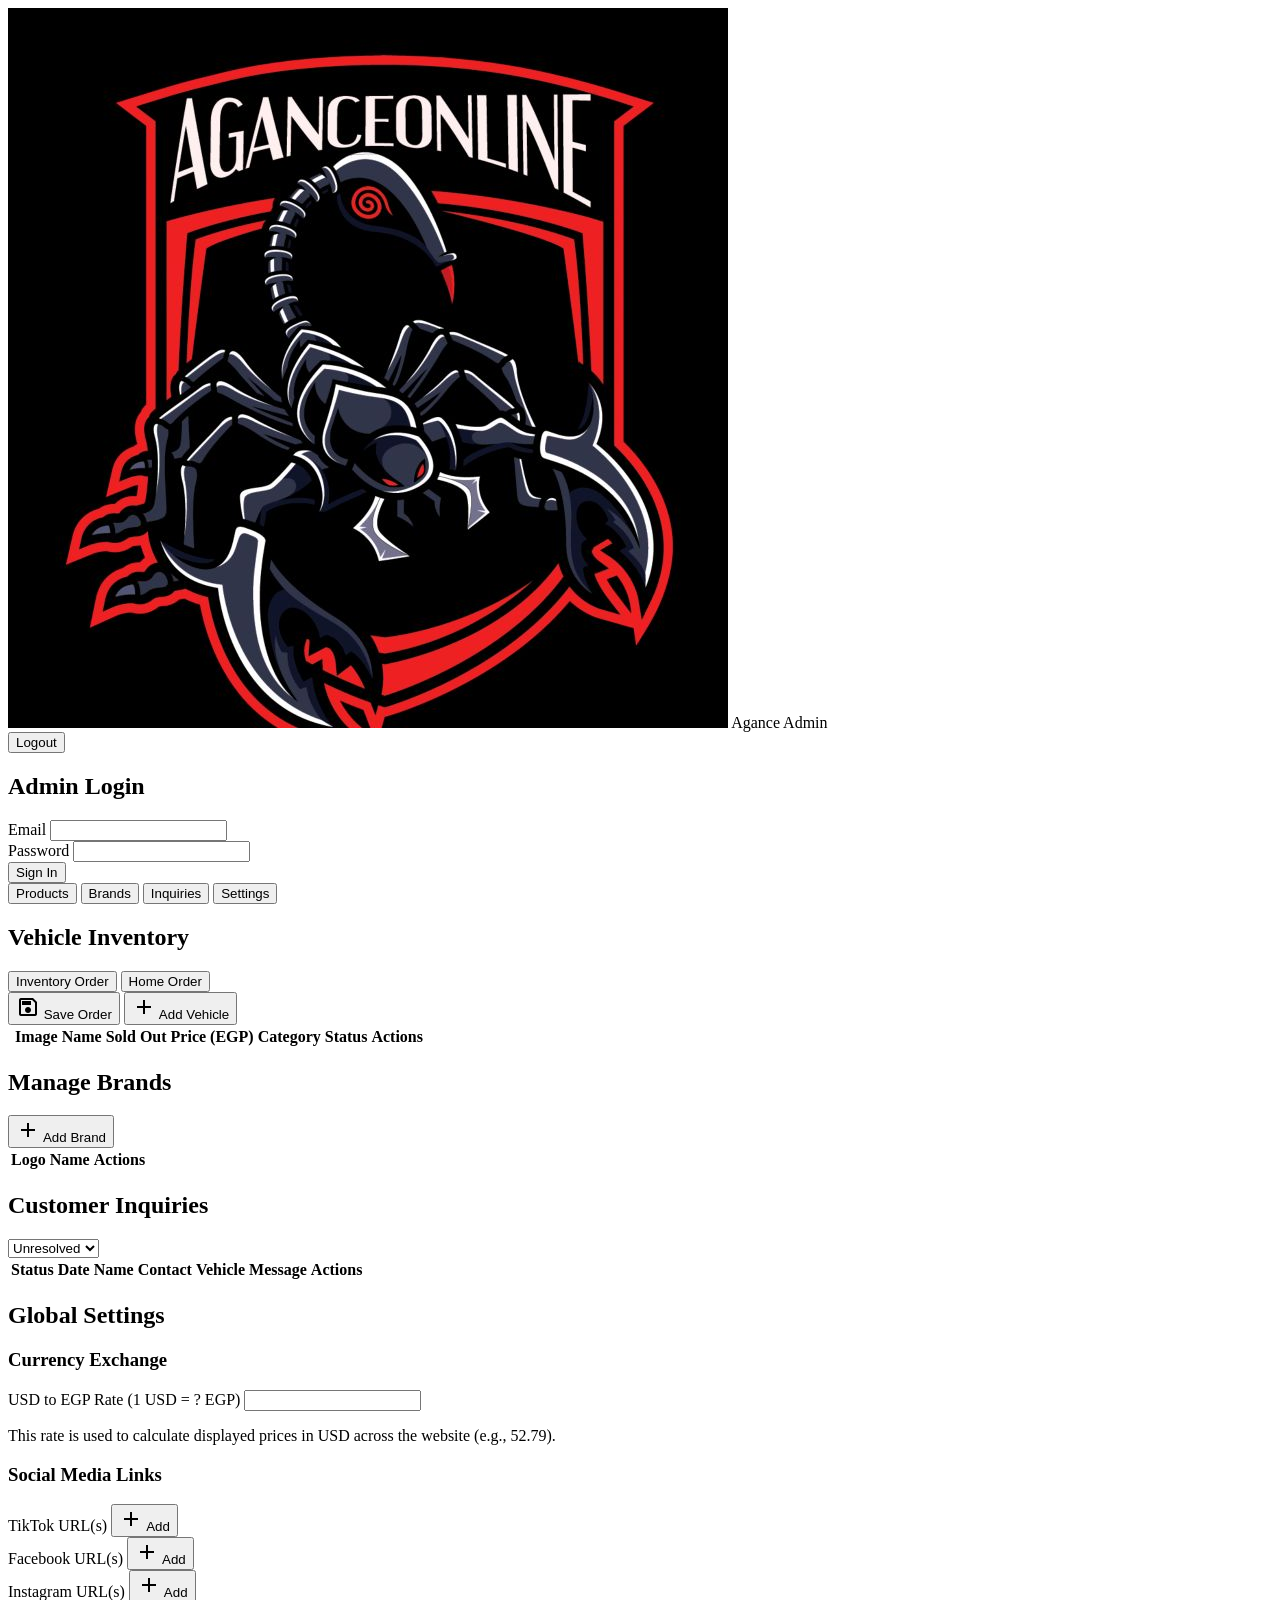
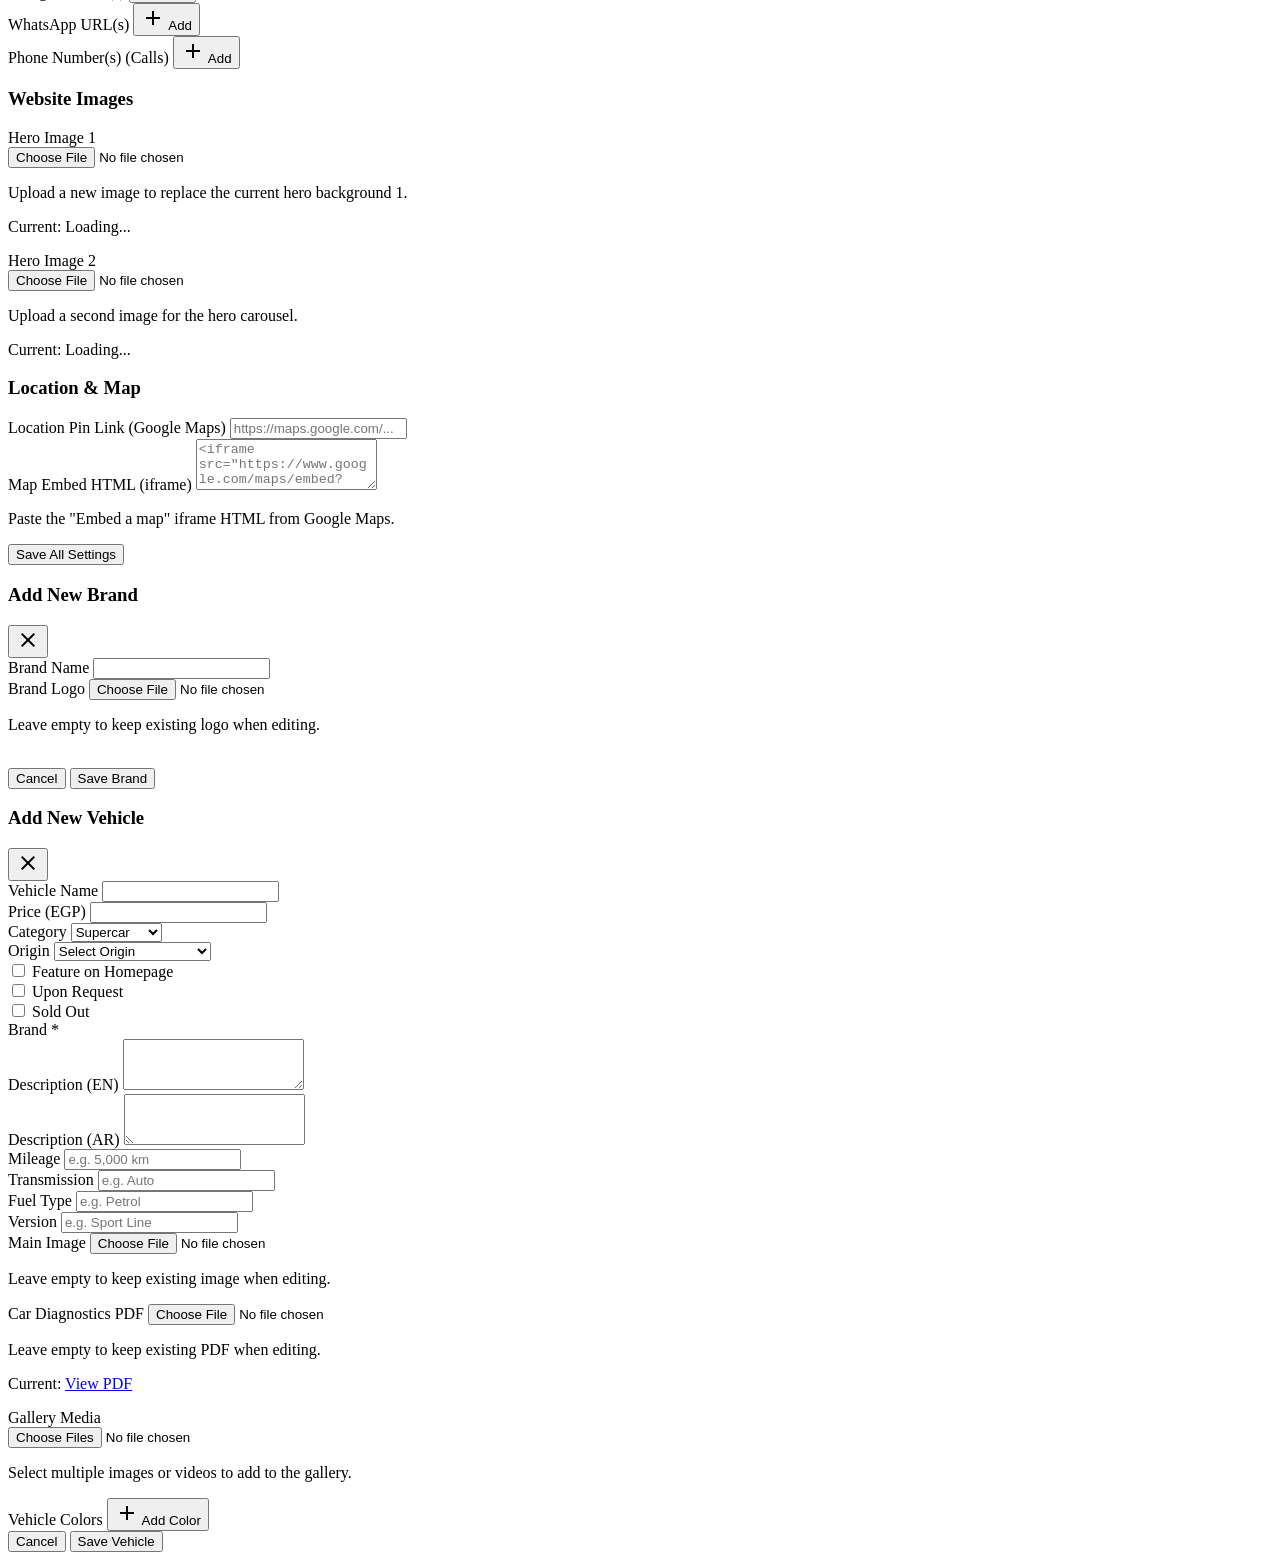
==== commit fb95ceaa: "Standalone admin1.html for holidays and clean up main dashboard - Created standalone admin1.html for" ====
--- a/admin.html
+++ b/admin.html
@@ -540,29 +540,6 @@
                 </div>
               </div>
 
-              <!-- Holiday Features Section -->
-              <div>
-                <h3
-                  class="text-lg font-bold mb-4 border-b border-gray-200 dark:border-white/10 pb-2"
-                >
-                  Holiday Features
-                </h3>
-                <div id="holiday-settings-container" class="space-y-6">
-                  <!-- Categories will be injected here -->
-                  <div class="holiday-category" data-category="Religious">
-                    <h4 class="text-sm font-bold text-gray-400 uppercase mb-3 tracking-wider">Religious Occasions</h4>
-                    <div class="grid grid-cols-1 md:grid-cols-2 gap-4" id="holidays-Religious"></div>
-                  </div>
-                  <div class="holiday-category" data-category="National">
-                    <h4 class="text-sm font-bold text-gray-400 uppercase mb-3 tracking-wider">National Holidays</h4>
-                    <div class="grid grid-cols-1 md:grid-cols-2 gap-4" id="holidays-National"></div>
-                  </div>
-                  <div class="holiday-category" data-category="Seasonal">
-                    <h4 class="text-sm font-bold text-gray-400 uppercase mb-3 tracking-wider">Seasonal & Commercial</h4>
-                    <div class="grid grid-cols-1 md:grid-cols-2 gap-4" id="holidays-Seasonal"></div>
-                  </div>
-                </div>
-              </div>
 
               <div
                 class="pt-4 border-t border-gray-200 dark:border-white/10 flex justify-end"
@@ -958,6 +935,15 @@
 
     <!-- Scripts -->
     <script src="js/supabase-config.js"></script>
+    <script src="js/utils.js"></script>
     <script src="js/admin.js"></script>
+    <script>
+        if ("serviceWorker" in navigator) {
+            window.addEventListener("load", () => {
+                navigator.serviceWorker.register("sw.js")
+                    .catch(err => { /* console.error(err) */ });
+            });
+        }
+    </script>
   </body>
 </html>
